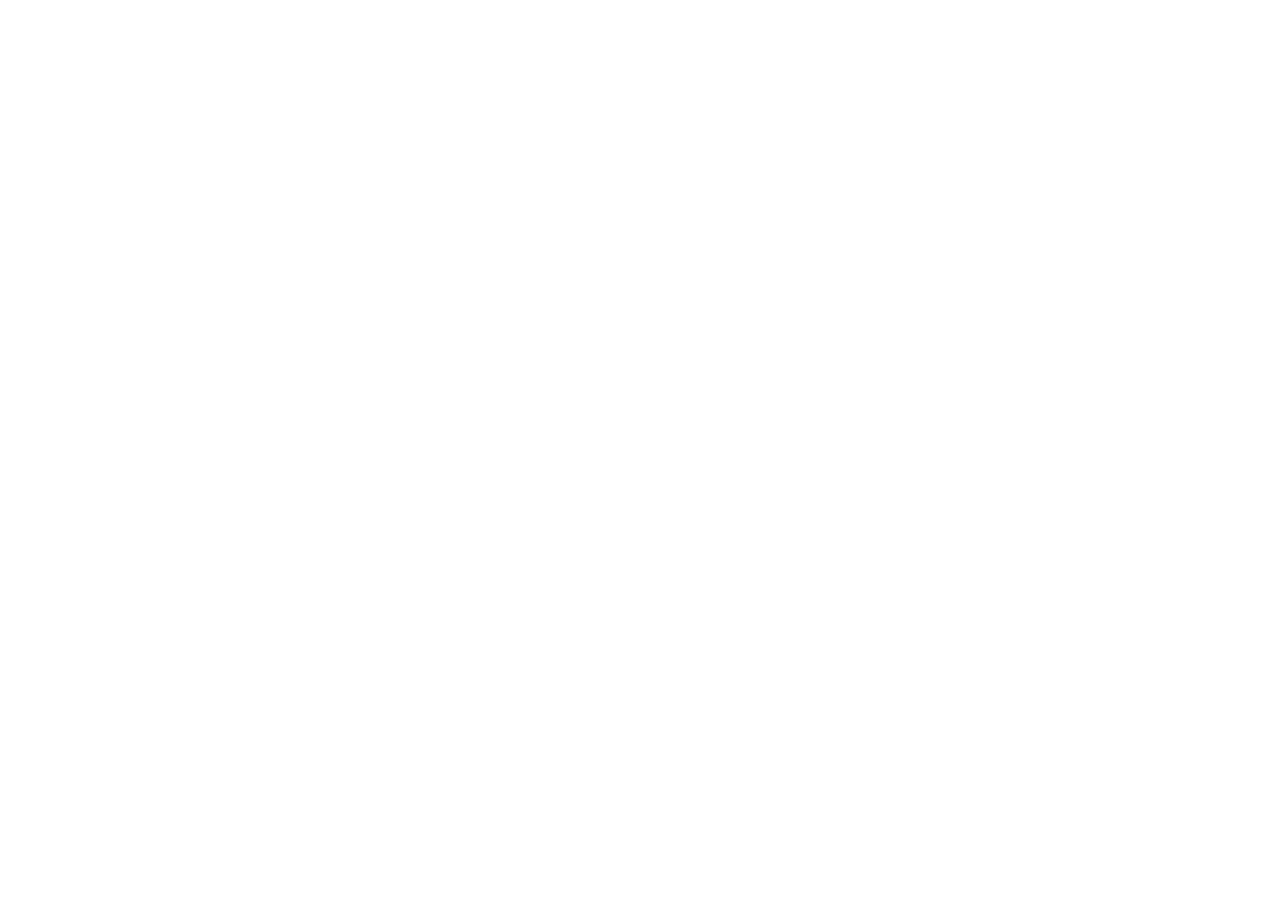
==== fooldal.html @ 7348e4b2 "style, script hozzaadasa, html megkezdese" ====
<!DOCTYPE html>
<html lang="de">
<head>
    <meta charset="UTF-8">
    <meta name="viewport" content="width=device-width, initial-scale=1.0">
    <title>T.SZ.Akac nemet</title>
    <link rel="apple-touch-icon" sizes="180x180" href="https://totalwoodsolution.hu/wp-content/themes/total_wood_solution/apple-touch-icon.png">
    <link rel="icon" type="image/png" sizes="32x32" href="https://totalwoodsolution.hu/wp-content/themes/total_wood_solution/favicon-32x32.png">
    <link rel="icon" type="image/png" sizes="16x16" href="https://totalwoodsolution.hu/wp-content/themes/total_wood_solution/favicon-16x16.png">
    <link rel="manifest" href="https://totalwoodsolution.hu/wp-content/themes/total_wood_solution/site.webmanifest">
    <link rel="mask-icon" href="https://totalwoodsolution.hu/wp-content/themes/total_wood_solution/safari-pinned-tab.svg" color="#5bbad5">
    <meta name="msapplication-TileColor" content="#da532c">
    <meta name="theme-color" content="#ffffff">
    <meta name="description" content="Cégünk akác fa kitermeléssel és feldolgozással foglalkozik. Fő termékeink a szijács-mart csiszolt akác oszlop, valamint a kérgezett hegyezett oszlop. Ezen kívül folyamatos raktárkészletről értékesítünk feldolgozott tüzifát.">
</head>
<body>
    
</body>
</html>
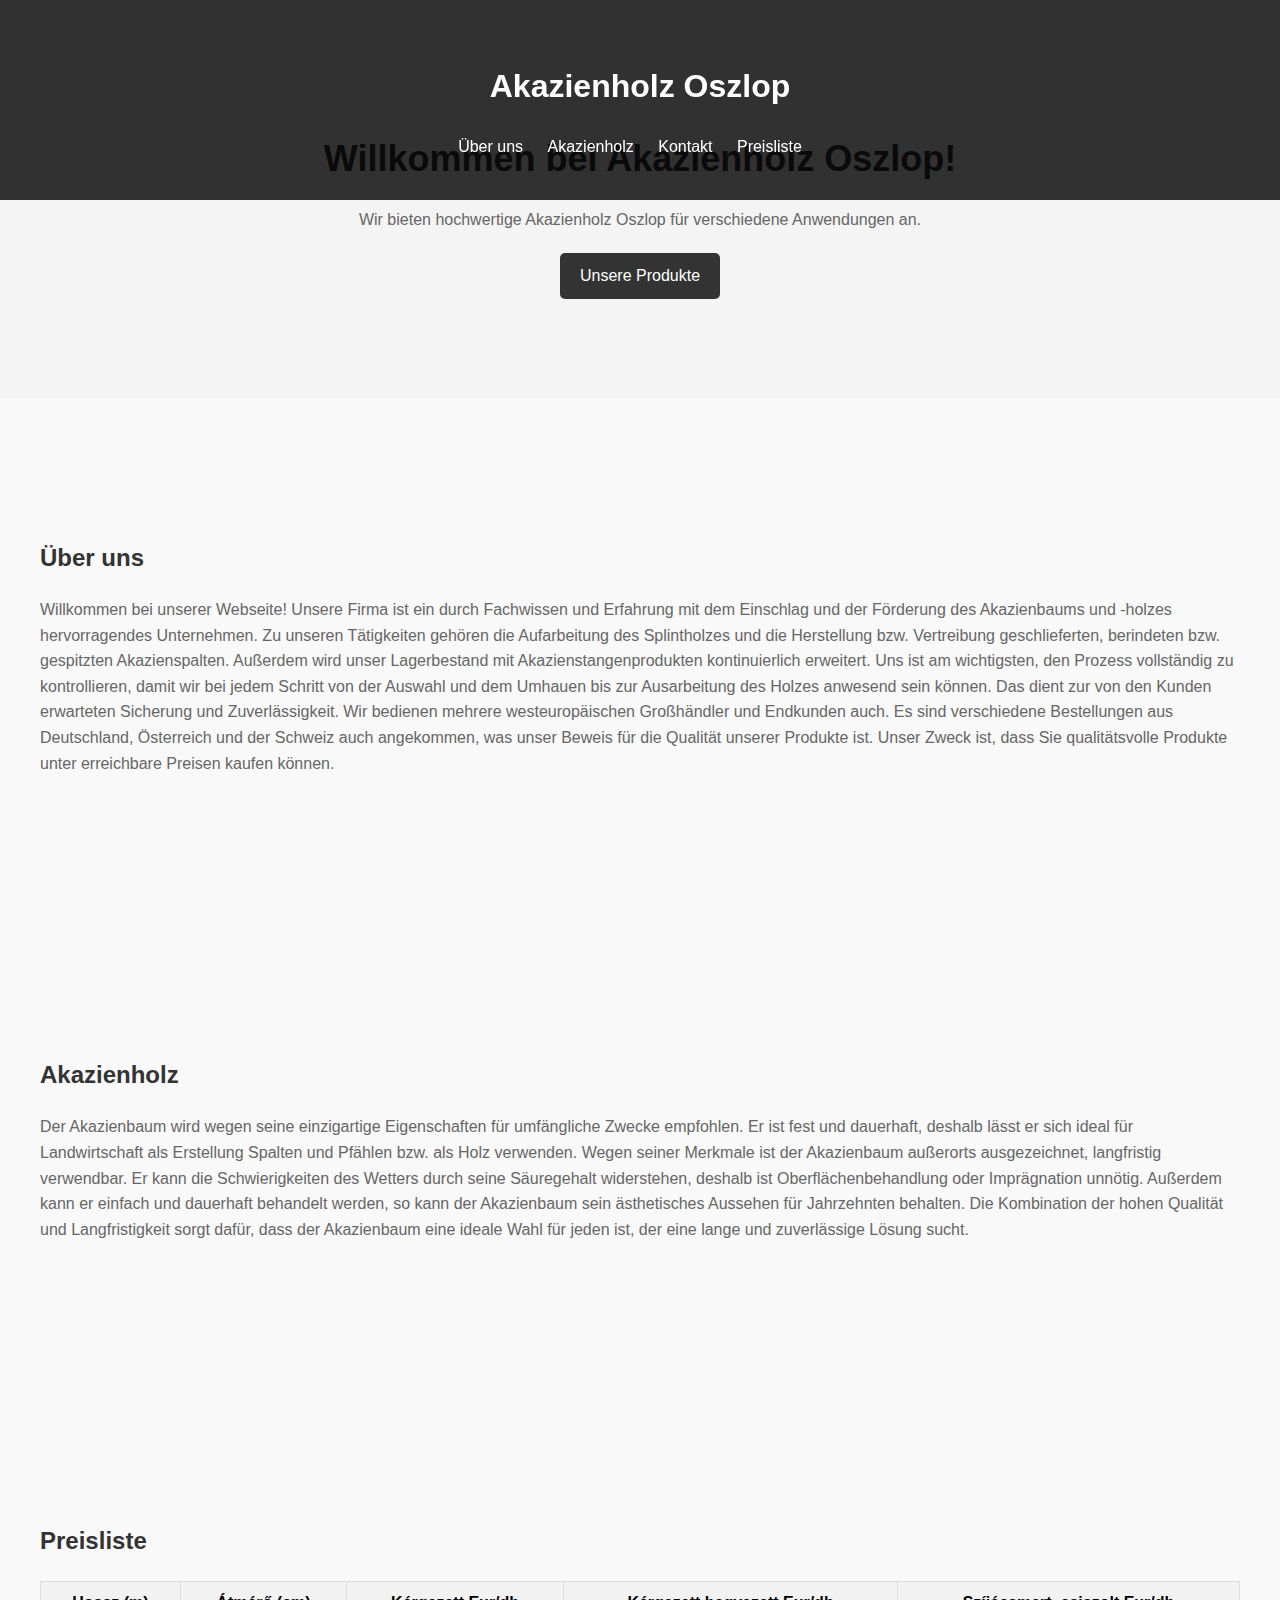
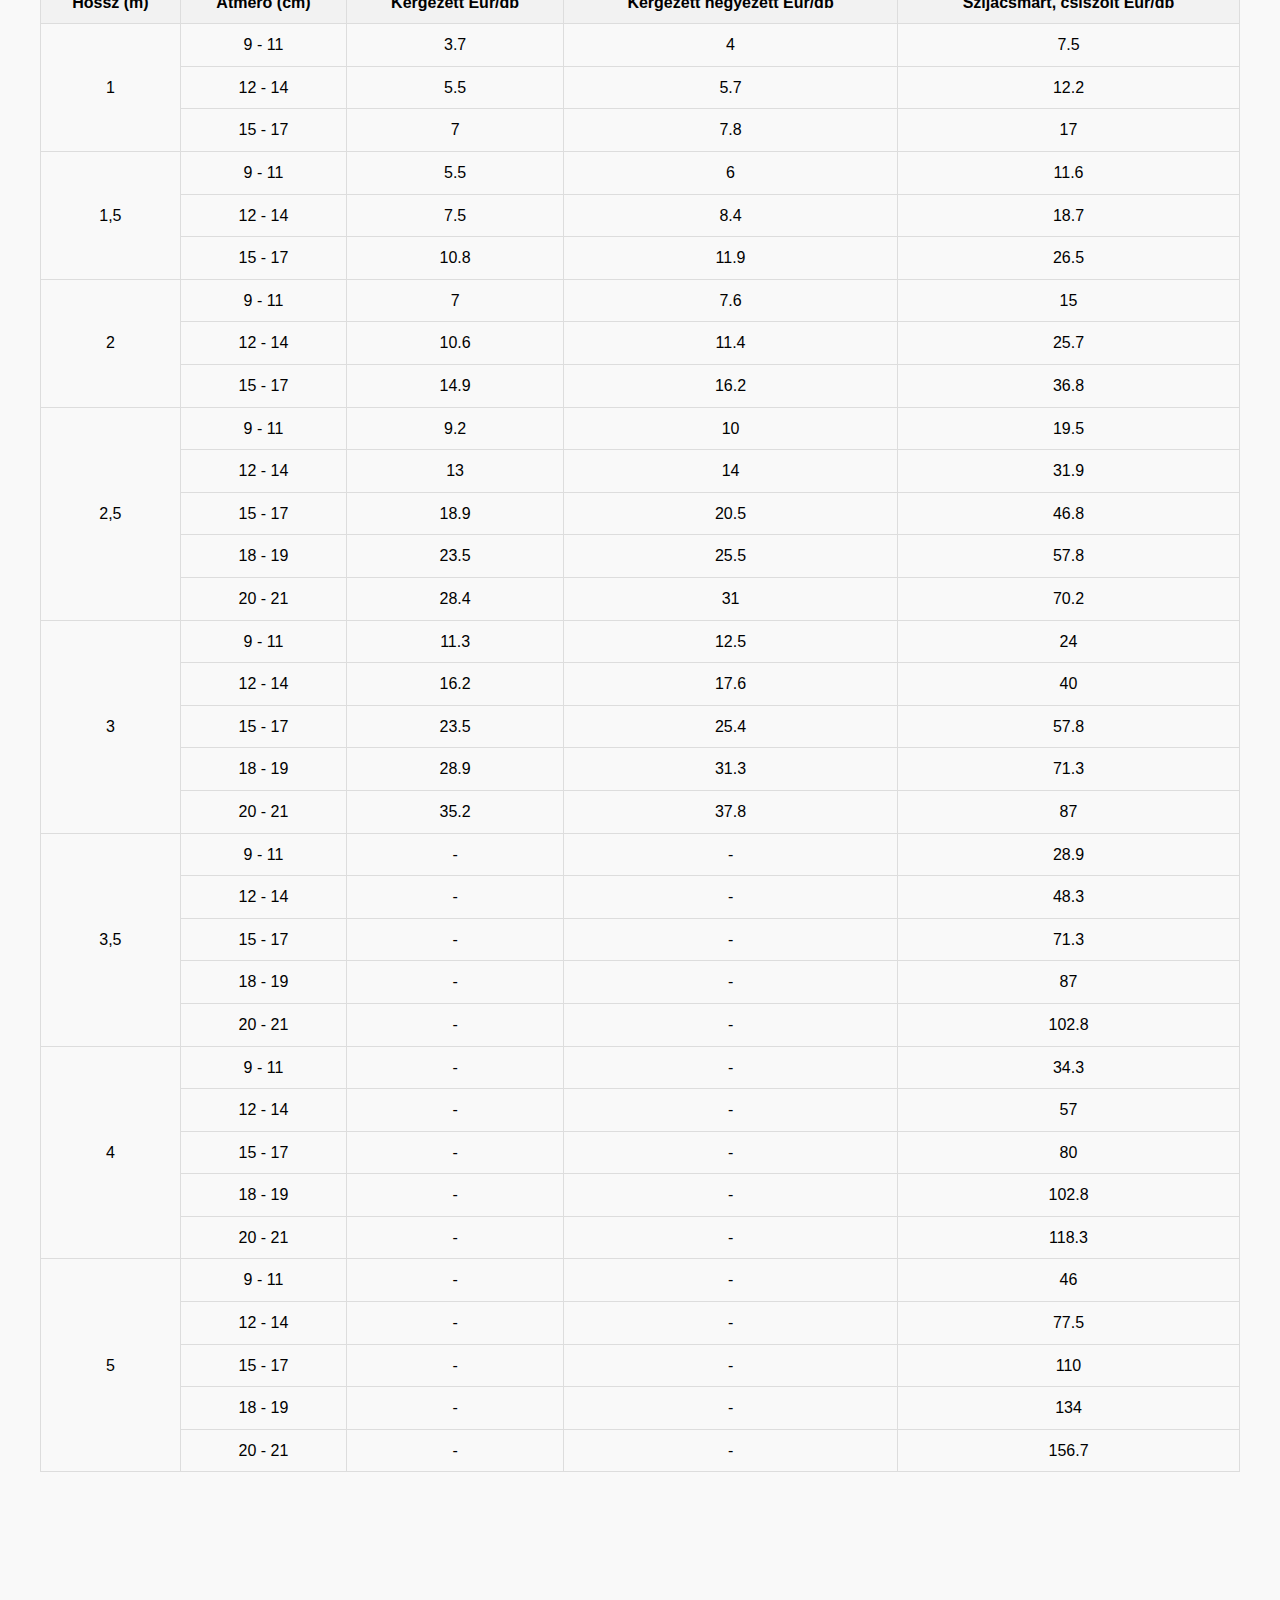
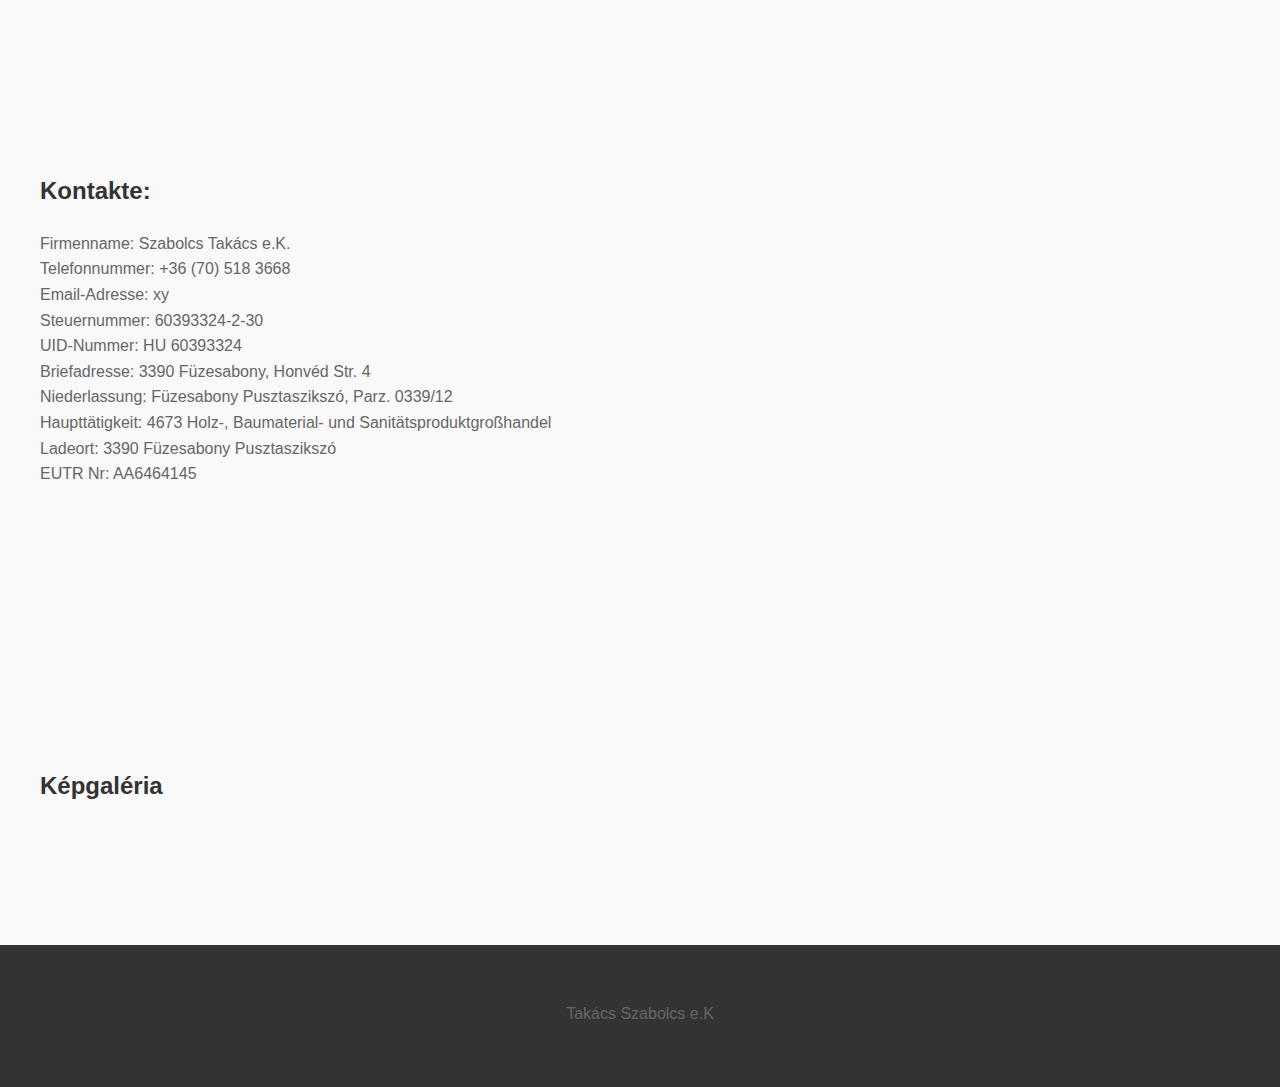
==== commit aa298bd3: "files generated, changed." ====
--- a/fooldal.html
+++ b/fooldal.html
@@ -3,17 +3,312 @@
 <head>
     <meta charset="UTF-8">
     <meta name="viewport" content="width=device-width, initial-scale=1.0">
-    <title>T.SZ.Akac nemet</title>
-    <link rel="apple-touch-icon" sizes="180x180" href="https://totalwoodsolution.hu/wp-content/themes/total_wood_solution/apple-touch-icon.png">
-    <link rel="icon" type="image/png" sizes="32x32" href="https://totalwoodsolution.hu/wp-content/themes/total_wood_solution/favicon-32x32.png">
-    <link rel="icon" type="image/png" sizes="16x16" href="https://totalwoodsolution.hu/wp-content/themes/total_wood_solution/favicon-16x16.png">
-    <link rel="manifest" href="https://totalwoodsolution.hu/wp-content/themes/total_wood_solution/site.webmanifest">
-    <link rel="mask-icon" href="https://totalwoodsolution.hu/wp-content/themes/total_wood_solution/safari-pinned-tab.svg" color="#5bbad5">
-    <meta name="msapplication-TileColor" content="#da532c">
-    <meta name="theme-color" content="#ffffff">
-    <meta name="description" content="Cégünk akác fa kitermeléssel és feldolgozással foglalkozik. Fő termékeink a szijács-mart csiszolt akác oszlop, valamint a kérgezett hegyezett oszlop. Ezen kívül folyamatos raktárkészletről értékesítünk feldolgozott tüzifát.">
+    <title>Akazienholz Oszlop - Qualitäts-Holzpfähle für Gartenbau und mehr</title>
+    <meta name="description" content="Entdecken Sie unsere hochwertigen Akazienholz Oszlop für Gartenbau und Sichtschutz. Wir bieten Naturholzpfähle in verschiedenen Größen und Qualitäten.">
+    <link rel="stylesheet" href="style.css">
+    <link rel="stylesheet" href="gallery.css">
 </head>
 <body>
-    
+    <header>
+        <div class="container">
+            <h1>Akazienholz Oszlop</h1>
+            <nav>
+                <ul>
+                    <li><a href="#about">Über uns</a></li>
+                    <li><a href="#acacia">Akazienholz</a></li>
+                    <li><a href="#contact">Kontakt</a></li>
+                    <li><a href="#pricing">Preisliste</a></li>
+                </ul>
+            </nav>
+        </div>
+    </header>
+
+    <section id="hero">
+        <div class="container">
+            <h2>Willkommen bei Akazienholz Oszlop!</h2>
+            <p>Wir bieten hochwertige Akazienholz Oszlop für verschiedene Anwendungen an.</p>
+            <a href="#products" class="btn">Unsere Produkte</a>
+        </div>
+    </section>
+
+    <section id="about">
+        <div class="container">
+            <h2>Über uns</h2>
+            <p>
+                Willkommen bei unserer Webseite! Unsere Firma ist ein durch Fachwissen und Erfahrung mit dem Einschlag und der Förderung des Akazienbaums und -holzes hervorragendes Unternehmen. Zu unseren Tätigkeiten gehören die Aufarbeitung des Splintholzes und die Herstellung bzw. Vertreibung geschlieferten, berindeten bzw. gespitzten Akazienspalten. Außerdem wird unser Lagerbestand mit Akazienstangenprodukten kontinuierlich erweitert. Uns ist am wichtigsten, den Prozess vollständig zu kontrollieren, damit wir bei jedem Schritt von der Auswahl und dem Umhauen bis zur Ausarbeitung des Holzes anwesend sein können. Das dient zur von den Kunden erwarteten Sicherung und Zuverlässigkeit. Wir bedienen mehrere westeuropäischen Großhändler und Endkunden auch. Es sind verschiedene Bestellungen aus Deutschland, Österreich und der Schweiz auch angekommen, was unser Beweis für die Qualität unserer Produkte ist. Unser Zweck ist, dass Sie qualitätsvolle Produkte unter erreichbare Preisen kaufen können.
+            </p>
+        </div>
+    </section>
+
+    <section id="acacia">
+        <div class="container">
+            <h2>Akazienholz</h2>
+            <p>Der Akazienbaum wird wegen seine einzigartige Eigenschaften für umfängliche Zwecke empfohlen. Er ist fest und dauerhaft, deshalb lässt er sich ideal für Landwirtschaft als Erstellung Spalten und Pfählen bzw. als Holz verwenden. Wegen seiner Merkmale ist der Akazienbaum außerorts ausgezeichnet, langfristig verwendbar. Er kann die Schwierigkeiten des Wetters durch seine Säuregehalt widerstehen, deshalb ist Oberflächenbehandlung oder Imprägnation unnötig. Außerdem kann er einfach und dauerhaft behandelt werden, so kann der Akazienbaum sein ästhetisches Aussehen für Jahrzehnten behalten. Die Kombination der hohen Qualität und Langfristigkeit sorgt dafür, dass der Akazienbaum eine ideale Wahl für jeden ist, der eine lange und zuverlässige Lösung sucht.</p>
+        </div>
+    </section>
+
+    <section id="pricing">
+        <div class="container">
+            <h2>Preisliste</h2>
+            <div class="table-responsive">
+                <table>
+                    <thead>
+                        <tr>
+                            <th>Hossz (m)</th>
+                            <th>Átmérő (cm)</th>
+                            <th>Kérgezett Eur/db</th>
+                            <th>Kérgezett hegyezett Eur/db</th>
+                            <th>Szíjácsmart, csiszolt Eur/db</th>
+                        </tr>
+                    </thead>
+                    <tbody>
+                        <tr>
+                            <td rowspan="3">1</td>
+                            <td>9 - 11</td>
+                            <td>3.7</td>
+                            <td>4</td>
+                            <td>7.5</td>
+                        </tr>
+                        <tr>
+                            <td>12 - 14</td>
+                            <td>5.5</td>
+                            <td>5.7</td>
+                            <td>12.2</td>
+                        </tr>
+                        <tr>
+                            <td>15 - 17</td>
+                            <td>7</td>
+                            <td>7.8</td>
+                            <td>17</td>
+                        </tr>
+                        <tr>
+                            <td rowspan="3">1,5</td>
+                            <td>9 - 11</td>
+                            <td>5.5</td>
+                            <td>6</td>
+                            <td>11.6</td>
+                        </tr>
+                        <tr>
+                            <td>12 - 14</td>
+                            <td>7.5</td>
+                            <td>8.4</td>
+                            <td>18.7</td>
+                        </tr>
+                        <tr>
+                            <td>15 - 17</td>
+                            <td>10.8</td>
+                            <td>11.9</td>
+                            <td>26.5</td>
+                        </tr>
+                        <tr>
+                            <td rowspan="3">2</td>
+                            <td>9 - 11</td>
+                            <td>7</td>
+                            <td>7.6</td>
+                            <td>15</td>
+                        </tr>
+                        <tr>
+                            <td>12 - 14</td>
+                            <td>10.6</td>
+                            <td>11.4</td>
+                            <td>25.7</td>
+                        </tr>
+                        <tr>
+                            <td>15 - 17</td>
+                            <td>14.9</td>
+                            <td>16.2</td>
+                            <td>36.8</td>
+                        </tr>
+                        <tr>
+                            <td rowspan="5">2,5</td>
+                            <td>9 - 11</td>
+                            <td>9.2</td>
+                            <td>10</td>
+                            <td>19.5</td>
+                        </tr>
+                        <tr>
+                            <td>12 - 14</td>
+                            <td>13</td>
+                            <td>14</td>
+                            <td>31.9</td>
+                        </tr>
+                        <tr>
+                            <td>15 - 17</td>
+                            <td>18.9</td>
+                            <td>20.5</td>
+                            <td>46.8</td>
+                        </tr>
+                        <tr>
+                            <td>18 - 19</td>
+                            <td>23.5</td>
+                            <td>25.5</td>
+                            <td>57.8</td>
+                        </tr>
+                        <tr>
+                            <td>20 - 21</td>
+                            <td>28.4</td>
+                            <td>31</td>
+                            <td>70.2</td>
+                        </tr>
+                        <tr>
+                            <td rowspan="5">3</td>
+                            <td>9 - 11</td>
+                            <td>11.3</td>
+                            <td>12.5</td>
+                            <td>24</td>
+                        </tr>
+                        <tr>
+                            <td>12 - 14</td>
+                            <td>16.2</td>
+                            <td>17.6</td>
+                            <td>40</td>
+                        </tr>
+                        <tr>
+                            <td>15 - 17</td>
+                            <td>23.5</td>
+                            <td>25.4</td>
+                            <td>57.8</td>
+                        </tr>
+                        <tr>
+                            <td>18 - 19</td>
+                            <td>28.9</td>
+                            <td>31.3</td>
+                            <td>71.3</td>
+                        </tr>
+                        <tr>
+                            <td>20 - 21</td>
+                            <td>35.2</td>
+                            <td>37.8</td>
+                            <td>87</td>
+                        </tr>
+                        <tr>
+                            <td rowspan="5">3,5</td>
+                            <td>9 - 11</td>
+                            <td>-</td>
+                            <td>-</td>
+                            <td>28.9</td>
+                        </tr>
+                        <tr>
+                            <td>12 - 14</td>
+                            <td>-</td>
+                            <td>-</td>
+                            <td>48.3</td>
+                        </tr>
+                        <tr>
+                            <td>15 - 17</td>
+                            <td>-</td>
+                            <td>-</td>
+                            <td>71.3</td>
+                        </tr>
+                        <tr>
+                            <td>18 - 19</td>
+                            <td>-</td>
+                            <td>-</td>
+                            <td>87</td>
+                        </tr>
+                        <tr>
+                            <td>20 - 21</td>
+                            <td>-</td>
+                            <td>-</td>
+                            <td>102.8</td>
+                        </tr>
+                        <tr>
+                            <td rowspan="5">4</td>
+                            <td>9 - 11</td>
+                            <td>-</td>
+                            <td>-</td>
+                            <td>34.3</td>
+                        </tr>
+                        <tr>
+                            <td>12 - 14</td>
+                            <td>-</td>
+                            <td>-</td>
+                            <td>57</td>
+                        </tr>
+                        <tr>
+                            <td>15 - 17</td>
+                            <td>-</td>
+                            <td>-</td>
+                            <td>80</td>
+                        </tr>
+                        <tr>
+                            <td>18 - 19</td>
+                            <td>-</td>
+                            <td>-</td>
+                            <td>102.8</td>
+                        </tr>
+                        <tr>
+                            <td>20 - 21</td>
+                            <td>-</td>
+                            <td>-</td>
+                            <td>118.3</td>
+                        </tr>
+                        <tr>
+                            <td rowspan="5">5</td>
+                            <td>9 - 11</td>
+                            <td>-</td>
+                            <td>-</td>
+                            <td>46</td>
+                        </tr>
+                        <tr>
+                            <td>12 - 14</td>
+                            <td>-</td>
+                            <td>-</td>
+                            <td>77.5</td>
+                        </tr>
+                        <tr>
+                            <td>15 - 17</td>
+                            <td>-</td>
+                            <td>-</td>
+                            <td>110</td>
+                        </tr>
+                        <tr>
+                            <td>18 - 19</td>
+                            <td>-</td>
+                            <td>-</td>
+                            <td>134</td>
+                        </tr>
+                        <tr>
+                            <td>20 - 21</td>
+                            <td>-</td>
+                            <td>-</td>
+                            <td>156.7</td>
+                        </tr>
+                    </tbody>
+                </table>
+            </div>
+        </div>
+    </section>
+
+    <section id="contact">
+        <div class="container">
+            <h2>Kontakte:</h2>           
+            <p>
+                Firmenname: Szabolcs Takács e.K.<br>
+                Telefonnummer: +36 (70) 518 3668<br>
+                Email-Adresse: xy<br>
+                Steuernummer: 60393324-2-30<br>
+                UID-Nummer: HU 60393324<br>
+                Briefadresse: 3390 Füzesabony, Honvéd Str. 4<br>
+                Niederlassung: Füzesabony Pusztaszikszó, Parz. 0339/12<br>
+                Haupttätigkeit: 4673 Holz-, Baumaterial- und Sanitätsproduktgroßhandel<br>
+                Ladeort: 3390 Füzesabony Pusztaszikszó<br>
+                EUTR Nr: AA6464145
+            </p>
+        </div>
+    </section>
+
+    <section id="gallery">
+        <div class="container">
+            <h2>Képgaléria</h2>
+            <!-- Képgaléria elhelyezése -->
+        </div>
+    </section>
+
+    <footer>
+        <div class="container">
+          <p>Takács Szabolcs e.K</e></p>
+        </div>
+    </footer>
 </body>
-</html>+</html>
--- a/style.css
+++ b/style.css
@@ -0,0 +1,163 @@
+/* style.css */
+
+body {
+    font-family: Arial, sans-serif;
+    margin: 0;
+    padding: 0;
+    line-height: 1.6;
+    background-color: #f9f9f9; /* Háttérszín */
+}
+
+.container {
+    max-width: 1200px;
+    margin: 0 auto;
+    padding: 20px; /* Kis padding minden oldalán a tartalom körül */
+}
+
+header {
+    background-color: rgba(0, 0, 0, 0.8); /* Átlátszó fekete háttér */
+    color: #fff;
+    padding: 20px 0;
+    text-align: center;
+    position: fixed;
+    width: 100%;
+    top: 0;
+    z-index: 1000;
+    transition: background-color 0.5s;
+}
+
+header.scrolled {
+    background-color: rgba(0, 0, 0, 1); /* Fekete háttér */
+}
+
+nav ul {
+    list-style-type: none;
+    margin: 0;
+    padding: 0;
+}
+
+nav ul li {
+    display: inline;
+    margin-right: 20px;
+}
+
+nav ul li a {
+    color: #fff;
+    text-decoration: none;
+}
+
+section {
+    padding: 100px 0;
+}
+
+#hero {
+    background-color: #f4f4f4;
+    text-align: center;
+    padding: 80px 0;
+}
+
+#hero h2 {
+    margin-bottom: 20px;
+    font-size: 36px;
+}
+
+.product {
+    margin-bottom: 40px;
+}
+
+.product img {
+    max-width: 100%;
+}
+
+.price {
+    display: block;
+    margin-top: 10px;
+}
+
+.btn {
+    display: inline-block;
+    padding: 10px 20px;
+    background-color: #333;
+    color: #fff;
+    text-decoration: none;
+    border: none;
+    border-radius: 5px;
+}
+
+footer {
+    background-color: #333;
+    color: #fff;
+    padding: 20px 0;
+    text-align: center;
+}
+
+footer ul {
+    list-style-type: none;
+}
+
+footer ul li {
+    display: inline;
+    margin-right: 20px;
+}
+
+footer ul li a {
+    color: #fff;
+    text-decoration: none;
+}
+
+table {
+    width: 100%;
+    border-collapse: collapse;
+    margin-bottom: 40px; /* Távolság a táblázatok alatt */
+}
+
+table th,
+table td {
+    border: 1px solid #ddd;
+    padding: 8px;
+    text-align: center;
+}
+
+table th {
+    background-color: #f2f2f2;
+}
+
+h2, h3 {
+    color: #333; /* Sötétebb fejléc színek */
+    margin-bottom: 20px;
+}
+
+p {
+    color: #666; /* Szöveg szín */
+    margin-bottom: 20px;
+}
+
+.gallery {
+    display: flex;
+    flex-wrap: wrap; /* Képek több sorba rendezése kisebb képernyőkön */
+    justify-content: center; /* Képek középre igazítása */
+}
+
+.gallery img {
+    max-width: 100%;
+    border-radius: 5px;
+    margin: 10px; /* Távolság a képek között */
+}
+
+@media screen and (max-width: 768px) {
+    .container {
+        padding: 0 10px;
+    }
+
+    header {
+        padding: 15px 0; /* Kis padding a header-ben a kisebb képernyőkön */
+    }
+
+    nav ul li {
+        margin-right: 10px; /* Kisebb távolság a menüelemek között */
+    }
+
+    .gallery img {
+        width: 45%; /* Képek szélessége kisebb képernyőn */
+    }
+}
--- a/gallery.css
+++ b/gallery.css
@@ -0,0 +1,12 @@
+/* gallery.css */
+
+.gallery {
+    display: flex;
+    overflow-x: auto;
+    scroll-snap-type: x mandatory;
+}
+
+.gallery img {
+    scroll-snap-align: center;
+    max-width: 100%;
+}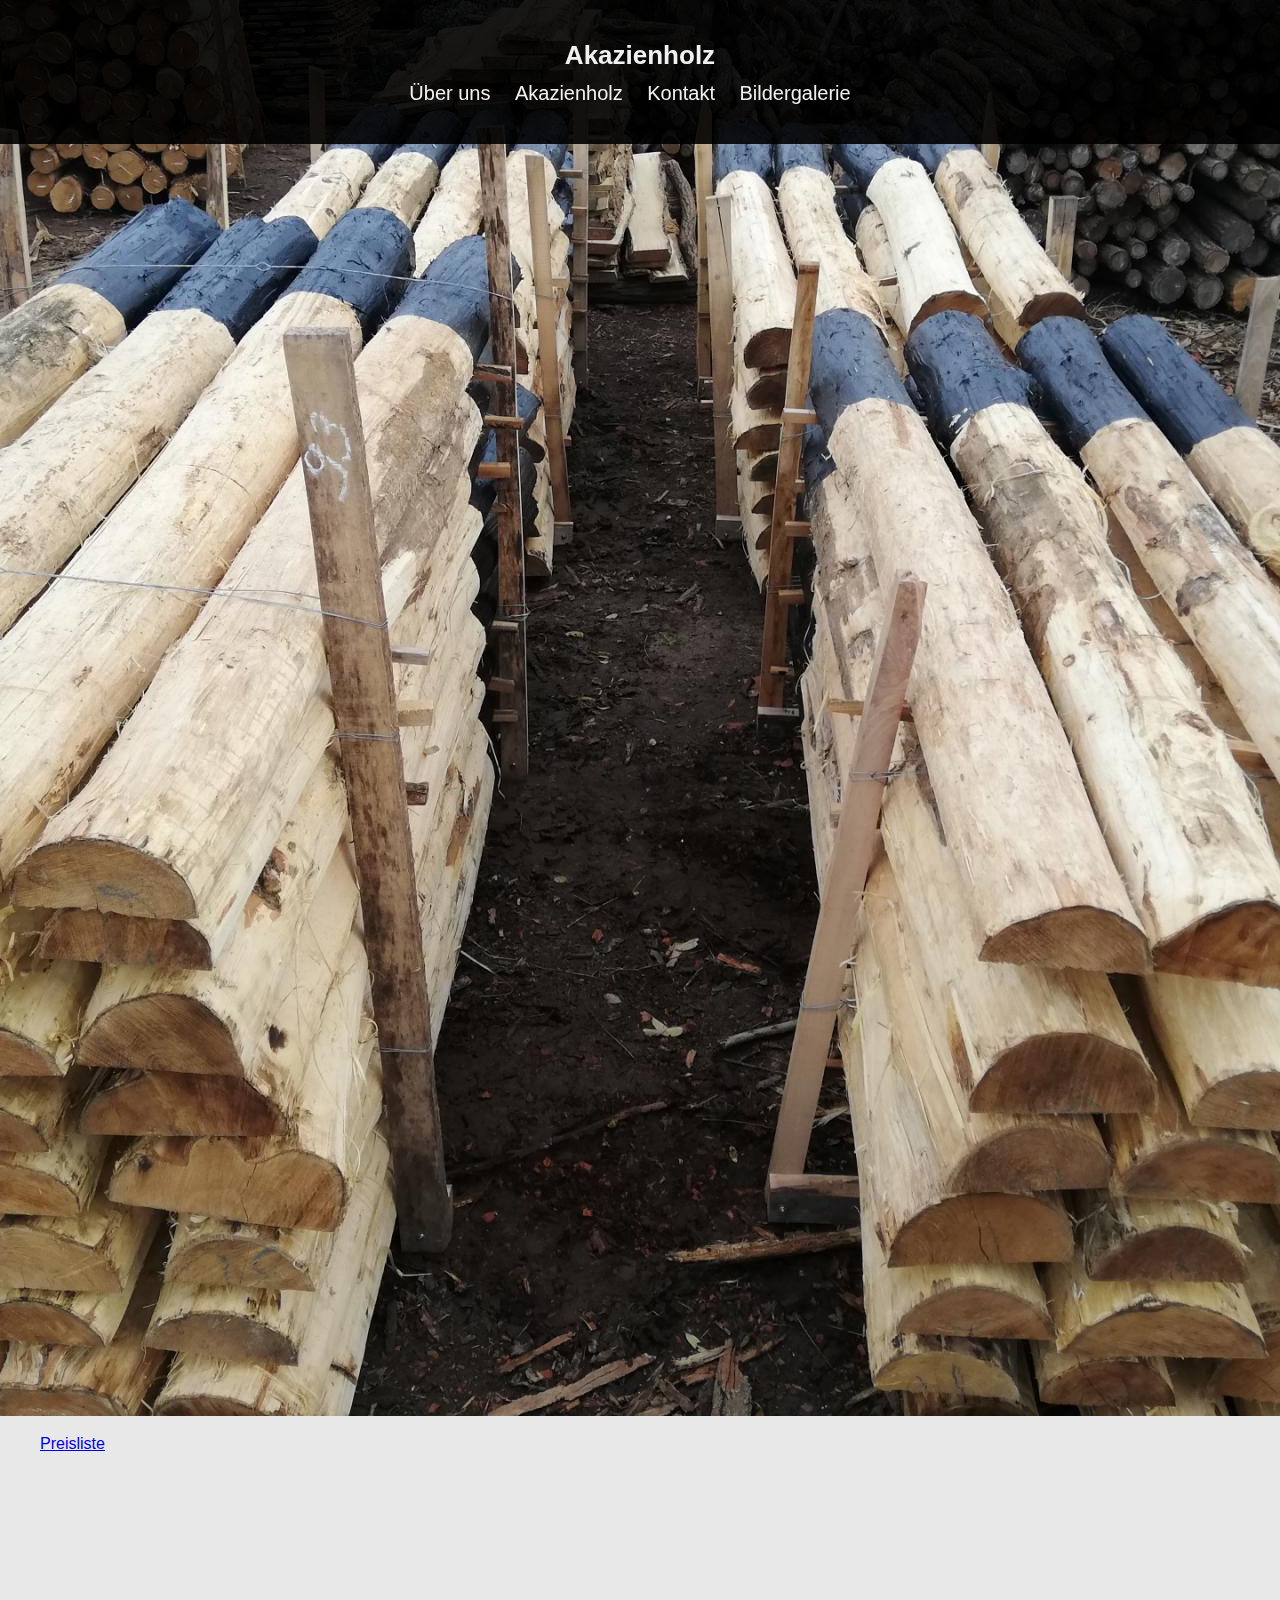
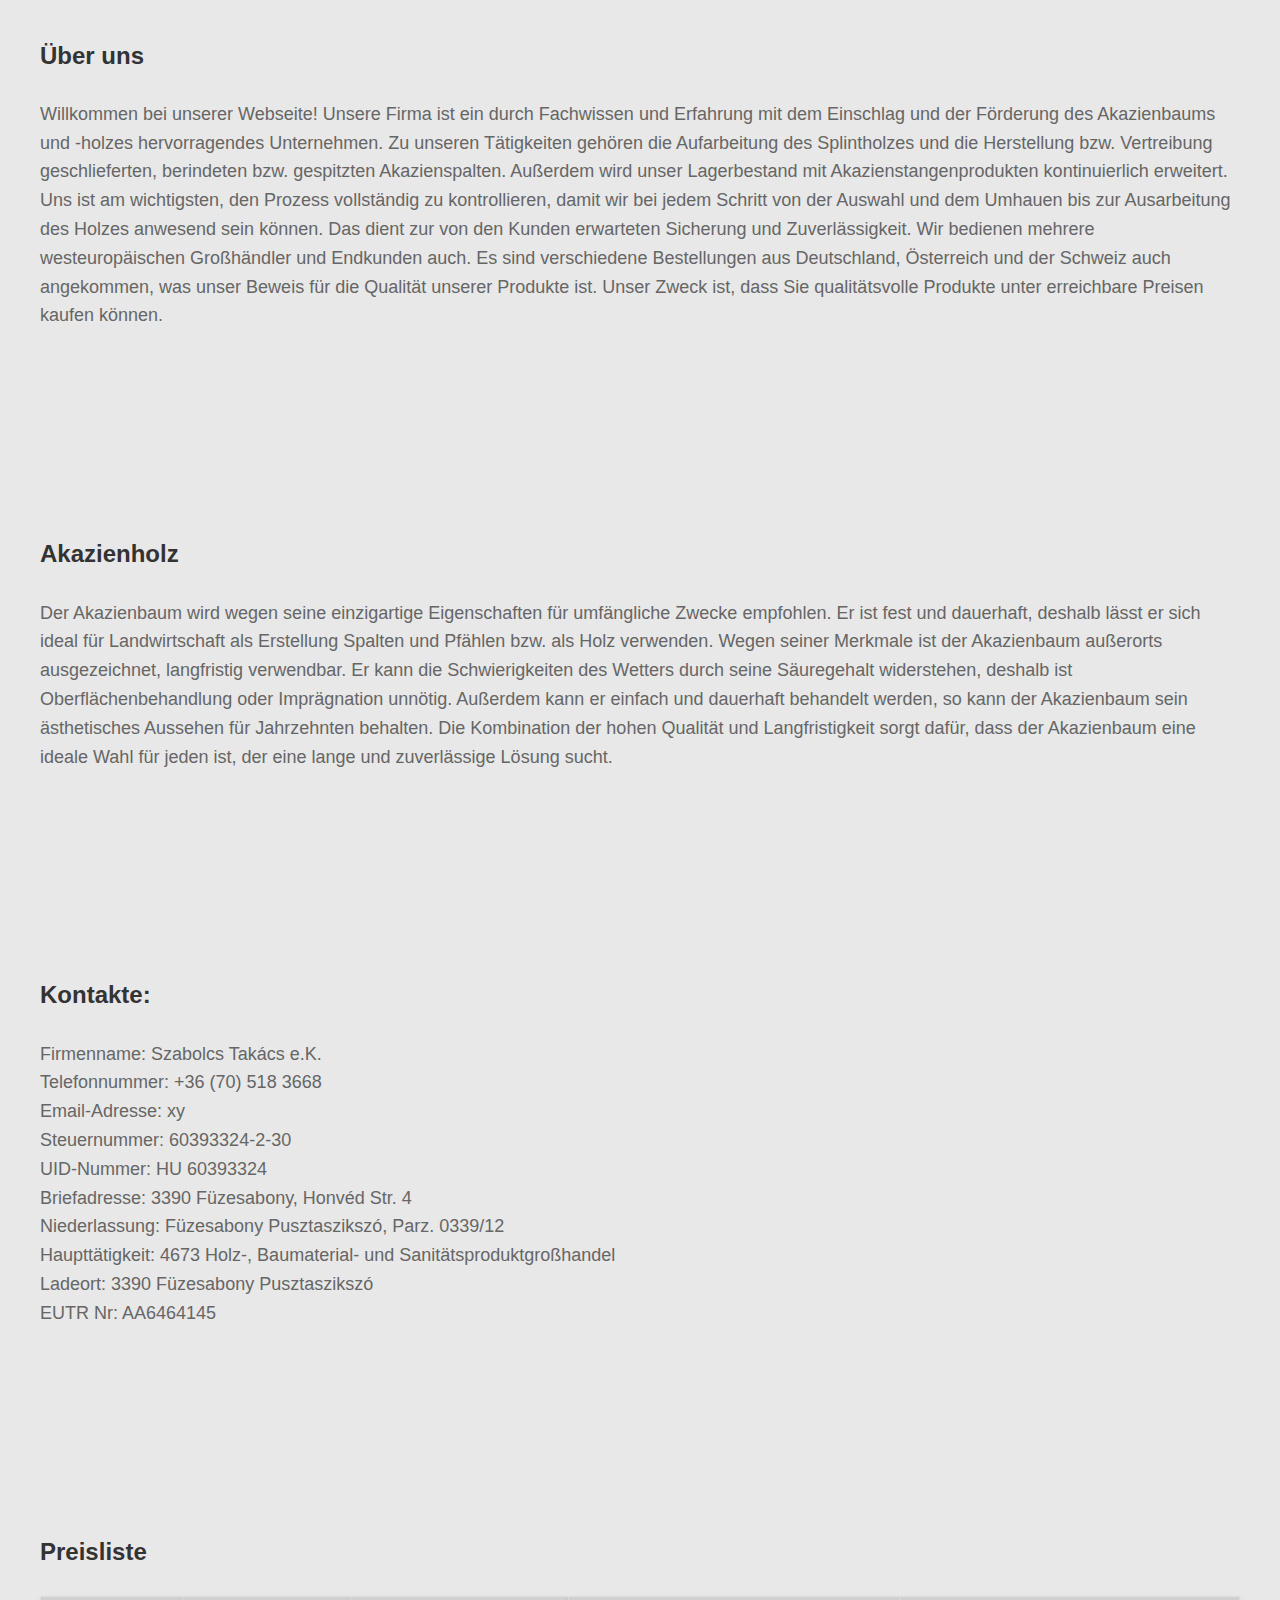
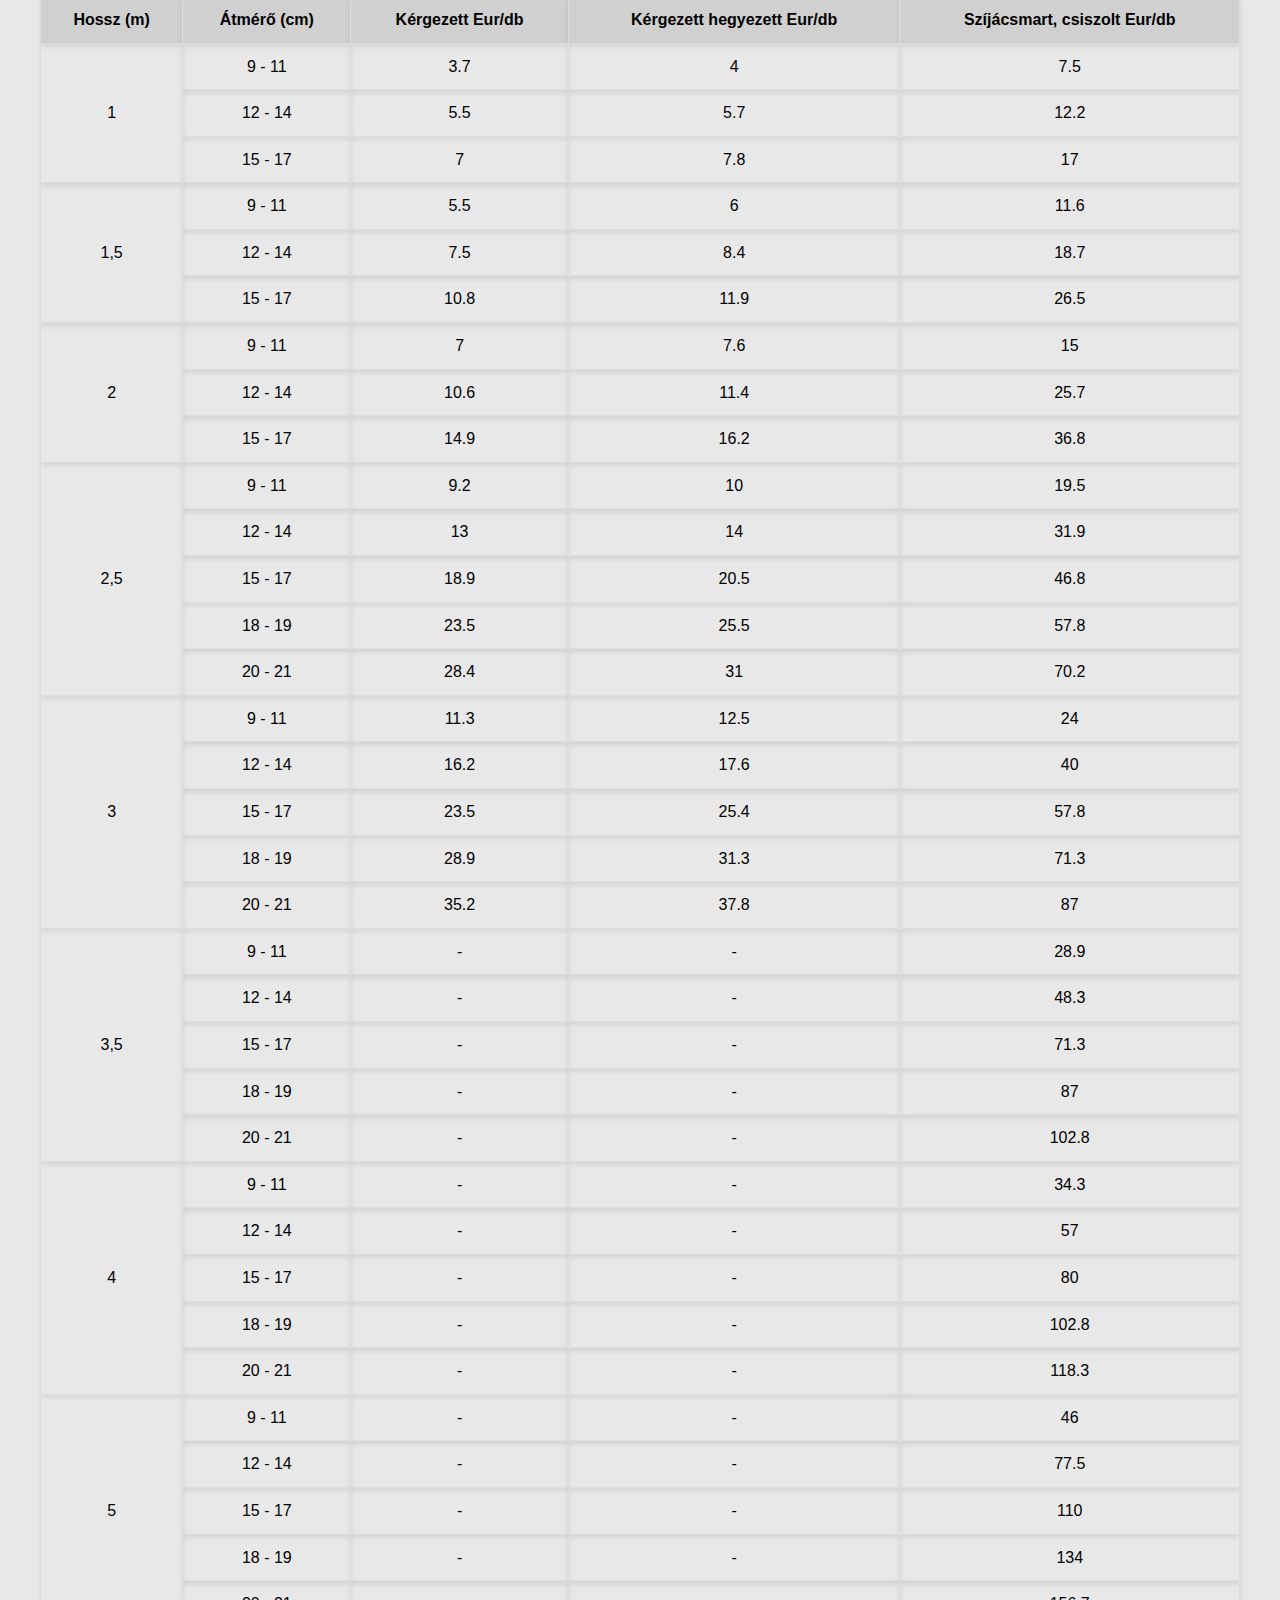
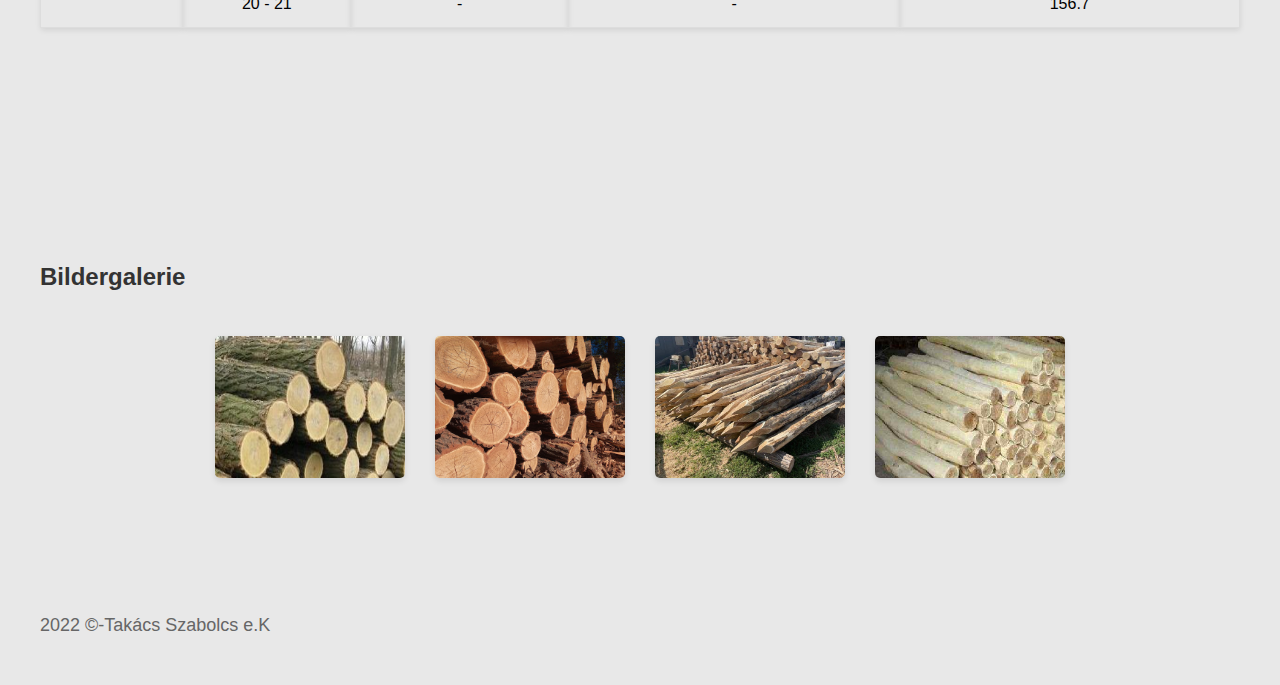
==== commit 7b7345f8: "jpgs added, gallery.js created, lot modification added" ====
--- a/fooldal.html
+++ b/fooldal.html
@@ -7,31 +7,32 @@
     <meta name="description" content="Entdecken Sie unsere hochwertigen Akazienholz Oszlop für Gartenbau und Sichtschutz. Wir bieten Naturholzpfähle in verschiedenen Größen und Qualitäten.">
     <link rel="stylesheet" href="style.css">
     <link rel="stylesheet" href="gallery.css">
+    <script src="script.js" defer></script>
+    <script src="gallery.js" defer></script>
 </head>
 <body>
     <header>
         <div class="container">
-            <h1>Akazienholz Oszlop</h1>
+            <h1>Akazienholz</h1>
             <nav>
                 <ul>
                     <li><a href="#about">Über uns</a></li>
                     <li><a href="#acacia">Akazienholz</a></li>
                     <li><a href="#contact">Kontakt</a></li>
-                    <li><a href="#pricing">Preisliste</a></li>
+                    <li><a href="#bildergalerie">Bildergalerie</a></li>
                 </ul>
             </nav>
         </div>
     </header>
 
-    <section id="hero">
-        <div class="container">
-            <h2>Willkommen bei Akazienholz Oszlop!</h2>
-            <p>Wir bieten hochwertige Akazienholz Oszlop für verschiedene Anwendungen an.</p>
-            <a href="#products" class="btn">Unsere Produkte</a>
-        </div>
-    </section>
-
-    <section id="about">
+    <section id="hero" data-nav="hero">
+        <div class="container">
+            <div id="akackep"><img src="img1.jpg" alt="akacfa" srcset=""></div>
+            <a href="#pricing" class="btn">Preisliste</a>
+        </div>
+    </section>
+
+    <section id="about" data-nav="about">
         <div class="container">
             <h2>Über uns</h2>
             <p>
@@ -40,247 +41,14 @@
         </div>
     </section>
 
-    <section id="acacia">
+    <section id="acacia" data-nav="acacia">
         <div class="container">
             <h2>Akazienholz</h2>
             <p>Der Akazienbaum wird wegen seine einzigartige Eigenschaften für umfängliche Zwecke empfohlen. Er ist fest und dauerhaft, deshalb lässt er sich ideal für Landwirtschaft als Erstellung Spalten und Pfählen bzw. als Holz verwenden. Wegen seiner Merkmale ist der Akazienbaum außerorts ausgezeichnet, langfristig verwendbar. Er kann die Schwierigkeiten des Wetters durch seine Säuregehalt widerstehen, deshalb ist Oberflächenbehandlung oder Imprägnation unnötig. Außerdem kann er einfach und dauerhaft behandelt werden, so kann der Akazienbaum sein ästhetisches Aussehen für Jahrzehnten behalten. Die Kombination der hohen Qualität und Langfristigkeit sorgt dafür, dass der Akazienbaum eine ideale Wahl für jeden ist, der eine lange und zuverlässige Lösung sucht.</p>
         </div>
     </section>
 
-    <section id="pricing">
-        <div class="container">
-            <h2>Preisliste</h2>
-            <div class="table-responsive">
-                <table>
-                    <thead>
-                        <tr>
-                            <th>Hossz (m)</th>
-                            <th>Átmérő (cm)</th>
-                            <th>Kérgezett Eur/db</th>
-                            <th>Kérgezett hegyezett Eur/db</th>
-                            <th>Szíjácsmart, csiszolt Eur/db</th>
-                        </tr>
-                    </thead>
-                    <tbody>
-                        <tr>
-                            <td rowspan="3">1</td>
-                            <td>9 - 11</td>
-                            <td>3.7</td>
-                            <td>4</td>
-                            <td>7.5</td>
-                        </tr>
-                        <tr>
-                            <td>12 - 14</td>
-                            <td>5.5</td>
-                            <td>5.7</td>
-                            <td>12.2</td>
-                        </tr>
-                        <tr>
-                            <td>15 - 17</td>
-                            <td>7</td>
-                            <td>7.8</td>
-                            <td>17</td>
-                        </tr>
-                        <tr>
-                            <td rowspan="3">1,5</td>
-                            <td>9 - 11</td>
-                            <td>5.5</td>
-                            <td>6</td>
-                            <td>11.6</td>
-                        </tr>
-                        <tr>
-                            <td>12 - 14</td>
-                            <td>7.5</td>
-                            <td>8.4</td>
-                            <td>18.7</td>
-                        </tr>
-                        <tr>
-                            <td>15 - 17</td>
-                            <td>10.8</td>
-                            <td>11.9</td>
-                            <td>26.5</td>
-                        </tr>
-                        <tr>
-                            <td rowspan="3">2</td>
-                            <td>9 - 11</td>
-                            <td>7</td>
-                            <td>7.6</td>
-                            <td>15</td>
-                        </tr>
-                        <tr>
-                            <td>12 - 14</td>
-                            <td>10.6</td>
-                            <td>11.4</td>
-                            <td>25.7</td>
-                        </tr>
-                        <tr>
-                            <td>15 - 17</td>
-                            <td>14.9</td>
-                            <td>16.2</td>
-                            <td>36.8</td>
-                        </tr>
-                        <tr>
-                            <td rowspan="5">2,5</td>
-                            <td>9 - 11</td>
-                            <td>9.2</td>
-                            <td>10</td>
-                            <td>19.5</td>
-                        </tr>
-                        <tr>
-                            <td>12 - 14</td>
-                            <td>13</td>
-                            <td>14</td>
-                            <td>31.9</td>
-                        </tr>
-                        <tr>
-                            <td>15 - 17</td>
-                            <td>18.9</td>
-                            <td>20.5</td>
-                            <td>46.8</td>
-                        </tr>
-                        <tr>
-                            <td>18 - 19</td>
-                            <td>23.5</td>
-                            <td>25.5</td>
-                            <td>57.8</td>
-                        </tr>
-                        <tr>
-                            <td>20 - 21</td>
-                            <td>28.4</td>
-                            <td>31</td>
-                            <td>70.2</td>
-                        </tr>
-                        <tr>
-                            <td rowspan="5">3</td>
-                            <td>9 - 11</td>
-                            <td>11.3</td>
-                            <td>12.5</td>
-                            <td>24</td>
-                        </tr>
-                        <tr>
-                            <td>12 - 14</td>
-                            <td>16.2</td>
-                            <td>17.6</td>
-                            <td>40</td>
-                        </tr>
-                        <tr>
-                            <td>15 - 17</td>
-                            <td>23.5</td>
-                            <td>25.4</td>
-                            <td>57.8</td>
-                        </tr>
-                        <tr>
-                            <td>18 - 19</td>
-                            <td>28.9</td>
-                            <td>31.3</td>
-                            <td>71.3</td>
-                        </tr>
-                        <tr>
-                            <td>20 - 21</td>
-                            <td>35.2</td>
-                            <td>37.8</td>
-                            <td>87</td>
-                        </tr>
-                        <tr>
-                            <td rowspan="5">3,5</td>
-                            <td>9 - 11</td>
-                            <td>-</td>
-                            <td>-</td>
-                            <td>28.9</td>
-                        </tr>
-                        <tr>
-                            <td>12 - 14</td>
-                            <td>-</td>
-                            <td>-</td>
-                            <td>48.3</td>
-                        </tr>
-                        <tr>
-                            <td>15 - 17</td>
-                            <td>-</td>
-                            <td>-</td>
-                            <td>71.3</td>
-                        </tr>
-                        <tr>
-                            <td>18 - 19</td>
-                            <td>-</td>
-                            <td>-</td>
-                            <td>87</td>
-                        </tr>
-                        <tr>
-                            <td>20 - 21</td>
-                            <td>-</td>
-                            <td>-</td>
-                            <td>102.8</td>
-                        </tr>
-                        <tr>
-                            <td rowspan="5">4</td>
-                            <td>9 - 11</td>
-                            <td>-</td>
-                            <td>-</td>
-                            <td>34.3</td>
-                        </tr>
-                        <tr>
-                            <td>12 - 14</td>
-                            <td>-</td>
-                            <td>-</td>
-                            <td>57</td>
-                        </tr>
-                        <tr>
-                            <td>15 - 17</td>
-                            <td>-</td>
-                            <td>-</td>
-                            <td>80</td>
-                        </tr>
-                        <tr>
-                            <td>18 - 19</td>
-                            <td>-</td>
-                            <td>-</td>
-                            <td>102.8</td>
-                        </tr>
-                        <tr>
-                            <td>20 - 21</td>
-                            <td>-</td>
-                            <td>-</td>
-                            <td>118.3</td>
-                        </tr>
-                        <tr>
-                            <td rowspan="5">5</td>
-                            <td>9 - 11</td>
-                            <td>-</td>
-                            <td>-</td>
-                            <td>46</td>
-                        </tr>
-                        <tr>
-                            <td>12 - 14</td>
-                            <td>-</td>
-                            <td>-</td>
-                            <td>77.5</td>
-                        </tr>
-                        <tr>
-                            <td>15 - 17</td>
-                            <td>-</td>
-                            <td>-</td>
-                            <td>110</td>
-                        </tr>
-                        <tr>
-                            <td>18 - 19</td>
-                            <td>-</td>
-                            <td>-</td>
-                            <td>134</td>
-                        </tr>
-                        <tr>
-                            <td>20 - 21</td>
-                            <td>-</td>
-                            <td>-</td>
-                            <td>156.7</td>
-                        </tr>
-                    </tbody>
-                </table>
-            </div>
-        </div>
-    </section>
-
-    <section id="contact">
+    <section id="contact" data-nav="contact">
         <div class="container">
             <h2>Kontakte:</h2>           
             <p>
@@ -298,16 +66,263 @@
         </div>
     </section>
 
-    <section id="gallery">
-        <div class="container">
-            <h2>Képgaléria</h2>
-            <!-- Képgaléria elhelyezése -->
-        </div>
-    </section>
+
+    <section id="pricing" data-nav="pricing">
+        <div class="container">
+            <h2>Preisliste</h2>
+            <div class="table-responsive">
+                <table>
+                    <thead>
+                        <tr>
+                            <th>Hossz (m)</th>
+                            <th>Átmérő (cm)</th>
+                            <th>Kérgezett Eur/db</th>
+                            <th>Kérgezett hegyezett Eur/db</th>
+                            <th>Szíjácsmart, csiszolt Eur/db</th>
+                        </tr>
+                    </thead>
+                    <tbody>
+                        <tr>
+                            <td rowspan="3">1</td>
+                            <td>9 - 11</td>
+                            <td>3.7</td>
+                            <td>4</td>
+                            <td>7.5</td>
+                        </tr>
+                        <tr>
+                            <td>12 - 14</td>
+                            <td>5.5</td>
+                            <td>5.7</td>
+                            <td>12.2</td>
+                        </tr>
+                        <tr>
+                            <td>15 - 17</td>
+                            <td>7</td>
+                            <td>7.8</td>
+                            <td>17</td>
+                        </tr>
+                        <tr>
+                            <td rowspan="3">1,5</td>
+                            <td>9 - 11</td>
+                            <td>5.5</td>
+                            <td>6</td>
+                            <td>11.6</td>
+                        </tr>
+                        <tr>
+                            <td>12 - 14</td>
+                            <td>7.5</td>
+                            <td>8.4</td>
+                            <td>18.7</td>
+                        </tr>
+                        <tr>
+                            <td>15 - 17</td>
+                            <td>10.8</td>
+                            <td>11.9</td>
+                            <td>26.5</td>
+                        </tr>
+                        <tr>
+                            <td rowspan="3">2</td>
+                            <td>9 - 11</td>
+                            <td>7</td>
+                            <td>7.6</td>
+                            <td>15</td>
+                        </tr>
+                        <tr>
+                            <td>12 - 14</td>
+                            <td>10.6</td>
+                            <td>11.4</td>
+                            <td>25.7</td>
+                        </tr>
+                        <tr>
+                            <td>15 - 17</td>
+                            <td>14.9</td>
+                            <td>16.2</td>
+                            <td>36.8</td>
+                        </tr>
+                        <tr>
+                            <td rowspan="5">2,5</td>
+                            <td>9 - 11</td>
+                            <td>9.2</td>
+                            <td>10</td>
+                            <td>19.5</td>
+                        </tr>
+                        <tr>
+                            <td>12 - 14</td>
+                            <td>13</td>
+                            <td>14</td>
+                            <td>31.9</td>
+                        </tr>
+                        <tr>
+                            <td>15 - 17</td>
+                            <td>18.9</td>
+                            <td>20.5</td>
+                            <td>46.8</td>
+                        </tr>
+                        <tr>
+                            <td>18 - 19</td>
+                            <td>23.5</td>
+                            <td>25.5</td>
+                            <td>57.8</td>
+                        </tr>
+                        <tr>
+                            <td>20 - 21</td>
+                            <td>28.4</td>
+                            <td>31</td>
+                            <td>70.2</td>
+                        </tr>
+                        <tr>
+                            <td rowspan="5">3</td>
+                            <td>9 - 11</td>
+                            <td>11.3</td>
+                            <td>12.5</td>
+                            <td>24</td>
+                        </tr>
+                        <tr>
+                            <td>12 - 14</td>
+                            <td>16.2</td>
+                            <td>17.6</td>
+                            <td>40</td>
+                        </tr>
+                        <tr>
+                            <td>15 - 17</td>
+                            <td>23.5</td>
+                            <td>25.4</td>
+                            <td>57.8</td>
+                        </tr>
+                        <tr>
+                            <td>18 - 19</td>
+                            <td>28.9</td>
+                            <td>31.3</td>
+                            <td>71.3</td>
+                        </tr>
+                        <tr>
+                            <td>20 - 21</td>
+                            <td>35.2</td>
+                            <td>37.8</td>
+                            <td>87</td>
+                        </tr>
+                        <tr>
+                            <td rowspan="5">3,5</td>
+                            <td>9 - 11</td>
+                            <td>-</td>
+                            <td>-</td>
+                            <td>28.9</td>
+                        </tr>
+                        <tr>
+                            <td>12 - 14</td>
+                            <td>-</td>
+                            <td>-</td>
+                            <td>48.3</td>
+                        </tr>
+                        <tr>
+                            <td>15 - 17</td>
+                            <td>-</td>
+                            <td>-</td>
+                            <td>71.3</td>
+                        </tr>
+                        <tr>
+                            <td>18 - 19</td>
+                            <td>-</td>
+                            <td>-</td>
+                            <td>87</td>
+                        </tr>
+                        <tr>
+                            <td>20 - 21</td>
+                            <td>-</td>
+                            <td>-</td>
+                            <td>102.8</td>
+                        </tr>
+                        <tr>
+                            <td rowspan="5">4</td>
+                            <td>9 - 11</td>
+                            <td>-</td>
+                            <td>-</td>
+                            <td>34.3</td>
+                        </tr>
+                        <tr>
+                            <td>12 - 14</td>
+                            <td>-</td>
+                            <td>-</td>
+                            <td>57</td>
+                        </tr>
+                        <tr>
+                            <td>15 - 17</td>
+                            <td>-</td>
+                            <td>-</td>
+                            <td>80</td>
+                        </tr>
+                        <tr>
+                            <td>18 - 19</td>
+                            <td>-</td>
+                            <td>-</td>
+                            <td>102.8</td>
+                        </tr>
+                        <tr>
+                            <td>20 - 21</td>
+                            <td>-</td>
+                            <td>-</td>
+                            <td>118.3</td>
+                        </tr>
+                        <tr>
+                            <td rowspan="5">5</td>
+                            <td>9 - 11</td>
+                            <td>-</td>
+                            <td>-</td>
+                            <td>46</td>
+                        </tr>
+                        <tr>
+                            <td>12 - 14</td>
+                            <td>-</td>
+                            <td>-</td>
+                            <td>77.5</td>
+                        </tr>
+                        <tr>
+                            <td>15 - 17</td>
+                            <td>-</td>
+                            <td>-</td>
+                            <td>110</td>
+                        </tr>
+                        <tr>
+                            <td>18 - 19</td>
+                            <td>-</td>
+                            <td>-</td>
+                            <td>134</td>
+                        </tr>
+                        <tr>
+                            <td>20 - 21</td>
+                            <td>-</td>
+                            <td>-</td>
+                            <td>156.7</td>
+                        </tr>
+                    </tbody>
+                </table>
+            </div>
+        </div>
+    </section>
+
+
+    <section id="bildergalerie" data-nav="bildergalerie">
+        <div class="container">
+            <h2>Bildergalerie</h2>
+            <div class="gallery">
+                <img src="akacoszlop2.jpg" alt="Akazienholz" class="gallery-img">
+                <img src="akacoszlop3.jpg" alt="Akazienholz" class="gallery-img">
+                <img src="akacoszlop4.jpg" alt="Akazienholz" class="gallery-img">
+                <img src="akacoszlop.png" alt="Akazienholz" class="gallery-img">
+            </div>
+            <div id="myModal" class="modal">
+                <span class="close">&times;</span>
+                <img class="modal-content" id="img01">
+                <span class="prev" onclick="plusSlides(-1)">&#10094;</span>
+                <span class="next" onclick="plusSlides(1)">&#10095;</span>
+            </div>
+        </div>
+    </section>
+    
 
     <footer>
         <div class="container">
-          <p>Takács Szabolcs e.K</e></p>
+          <p>2022 ©-Takács Szabolcs e.K</e></p>
         </div>
     </footer>
 </body>
--- a/style.css
+++ b/style.css
@@ -1,33 +1,37 @@
 /* style.css */
 
 body {
-    font-family: Arial, sans-serif;
+    font-family: 'Segoe UI', Tahoma, Geneva, Verdana, sans-serif;
     margin: 0;
     padding: 0;
     line-height: 1.6;
-    background-color: #f9f9f9; /* Háttérszín */
+    background-color: #e8e8e8;
 }
 
 .container {
     max-width: 1200px;
     margin: 0 auto;
-    padding: 20px; /* Kis padding minden oldalán a tartalom körül */
+    padding: 20px;
 }
 
 header {
-    background-color: rgba(0, 0, 0, 0.8); /* Átlátszó fekete háttér */
-    color: #fff;
-    padding: 20px 0;
+    background-color: rgba(0, 0, 0, 0.9);
+    color: #f1f1f1;
     text-align: center;
     position: fixed;
     width: 100%;
     top: 0;
     z-index: 1000;
     transition: background-color 0.5s;
+    display: flex;
+    justify-content: space-between;
+    align-items: center;
+    padding: 15px 0;
 }
 
-header.scrolled {
-    background-color: rgba(0, 0, 0, 1); /* Fekete háttér */
+header h1 {
+    margin: 0;
+    font-size: 26px;
 }
 
 nav ul {
@@ -42,122 +46,81 @@
 }
 
 nav ul li a {
-    color: #fff;
+    color: #f1f1f1;
     text-decoration: none;
+    font-size: 20px;
 }
 
 section {
-    padding: 100px 0;
+    padding: 60px 0;
 }
 
-#hero {
-    background-color: #f4f4f4;
-    text-align: center;
-    padding: 80px 0;
+h2, h3 {
+    color: #333;
+    margin-bottom: 25px;
 }
 
-#hero h2 {
-    margin-bottom: 20px;
-    font-size: 36px;
+p {
+    color: #666;
+    margin-bottom: 25px;
+    font-size: 18px;
 }
 
-.product {
-    margin-bottom: 40px;
+.gallery img {
+    max-width: 100%;
+    border-radius: 5px;
+    margin: 15px;
+    box-shadow: 0 3px 6px rgba(0, 0, 0, 0.1);
 }
 
-.product img {
-    max-width: 100%;
+@media screen and (max-width: 768px) {
+    .container {
+        padding: 0 15px;
+    }
+
+    header {
+        padding: 15px 0;
+    }
+
+    nav ul li {
+        margin-right: 15px;
+    }
+
+    .gallery img {
+        width: 50%;
+    }
 }
 
-.price {
-    display: block;
-    margin-top: 10px;
+#akackep {
+    display: flex;
+    justify-content: center;
+    align-items: center;
+    margin-top: -200px;
+    margin-bottom: 15px;
 }
 
-.btn {
-    display: inline-block;
-    padding: 10px 20px;
-    background-color: #333;
-    color: #fff;
-    text-decoration: none;
-    border: none;
-    border-radius: 5px;
-}
-
-footer {
-    background-color: #333;
-    color: #fff;
-    padding: 20px 0;
-    text-align: center;
-}
-
-footer ul {
-    list-style-type: none;
-}
-
-footer ul li {
-    display: inline;
-    margin-right: 20px;
-}
-
-footer ul li a {
-    color: #fff;
-    text-decoration: none;
+nav ul li a.active {
+    color: rgb(187, 180, 187);
 }
 
 table {
     width: 100%;
     border-collapse: collapse;
-    margin-bottom: 40px; /* Távolság a táblázatok alatt */
+    margin-bottom: 50px;
 }
 
 table th,
 table td {
     border: 1px solid #ddd;
-    padding: 8px;
+    padding: 10px;
     text-align: center;
+    box-shadow: 0 3px 6px rgba(0, 0, 0, 0.1);
 }
 
 table th {
-    background-color: #f2f2f2;
+    background-color: #d0d0d0;
 }
 
-h2, h3 {
-    color: #333; /* Sötétebb fejléc színek */
-    margin-bottom: 20px;
-}
-
-p {
-    color: #666; /* Szöveg szín */
-    margin-bottom: 20px;
-}
-
-.gallery {
-    display: flex;
-    flex-wrap: wrap; /* Képek több sorba rendezése kisebb képernyőkön */
-    justify-content: center; /* Képek középre igazítása */
-}
-
-.gallery img {
-    max-width: 100%;
-    border-radius: 5px;
-    margin: 10px; /* Távolság a képek között */
-}
-
-@media screen and (max-width: 768px) {
-    .container {
-        padding: 0 10px;
-    }
-
-    header {
-        padding: 15px 0; /* Kis padding a header-ben a kisebb képernyőkön */
-    }
-
-    nav ul li {
-        margin-right: 10px; /* Kisebb távolság a menüelemek között */
-    }
-
-    .gallery img {
-        width: 45%; /* Képek szélessége kisebb képernyőn */
-    }
-}
+table tfoot {
+    margin-top: 25px;
+}--- a/gallery.css
+++ b/gallery.css
@@ -2,11 +2,125 @@
 
 .gallery {
     display: flex;
-    overflow-x: auto;
-    scroll-snap-type: x mandatory;
+    flex-wrap: wrap;
+    justify-content: center;
 }
 
-.gallery img {
-    scroll-snap-align: center;
-    max-width: 100%;
-}+.gallery-img {
+    width: calc(100% / 6 - 10px);
+    height: auto;
+    margin: 5px;
+    cursor: pointer;
+}
+
+.modal {
+    display: none;
+    position: fixed;
+    z-index: 1000;
+    padding-top: 50px;
+    left: 0;
+    top: 0;
+    width: 100%;
+    height: 100%;
+    overflow: auto;
+    background-color: rgba(0, 0, 0, 0.9);
+}
+
+.modal-content {
+    display: block;
+    margin: 0 auto;
+    width: 80%;
+    max-width: 800px;
+    position: relative;
+    animation: modal-show 0.5s ease-in-out;
+    margin-top: 200px;
+}
+
+.close {
+    position: absolute;
+    top: 10px;
+    right: 25px;
+    color: #ffffff;
+    font-size: 35px;
+    font-weight: bold;
+    transition: 0.3s;
+    cursor: pointer;
+}
+
+.close:hover,
+.close:focus {
+    color: #aaaaaa;
+    text-decoration: none;
+    cursor: pointer;
+}
+
+.prev,
+.next {
+    cursor: pointer;
+    position: absolute;
+    top: 50%;
+    width: auto;
+    padding: 16px;
+    margin-top: -50px;
+    color: white;
+    font-weight: bold;
+    font-size: 20px;
+    transition: 0.6s ease;
+    border-radius: 0 3px 3px 0;
+}
+
+.prev {
+    left: 0;
+}
+
+.next {
+    right: 0;
+}
+
+.prev:hover,
+.next:hover {
+    background-color: rgba(0, 0, 0, 0.8);
+}
+/* gallery.css */
+
+/* Animáció a képváltáshoz */
+.gallery-img {
+    transition: transform 0.5s ease;
+}
+
+/* Ablak bejelölése, amikor ráviszi az egérmutatót */
+.modal-content:hover .close,
+.modal-content:hover .prev,
+.modal-content:hover .next {
+    opacity: 1;
+}
+
+/* Animáció a modális ablak megjelenítéséhez */
+.modal-content {
+    animation: modal-show 0.5s ease-in-out;
+}
+
+@keyframes modal-show {
+    from {
+        opacity: 0;
+        transform: scale(0.8);
+    }
+    to {
+        opacity: 1;
+        transform: scale(1);
+    }
+}
+
+/* Animáció a modális ablak eltűnéséhez */
+.fadeout {
+    animation: fadeout 0.3s ease-in-out;
+}
+
+@keyframes fadeout {
+    from {
+        opacity: 1;
+    }
+    to {
+        opacity: 0;
+    }
+}
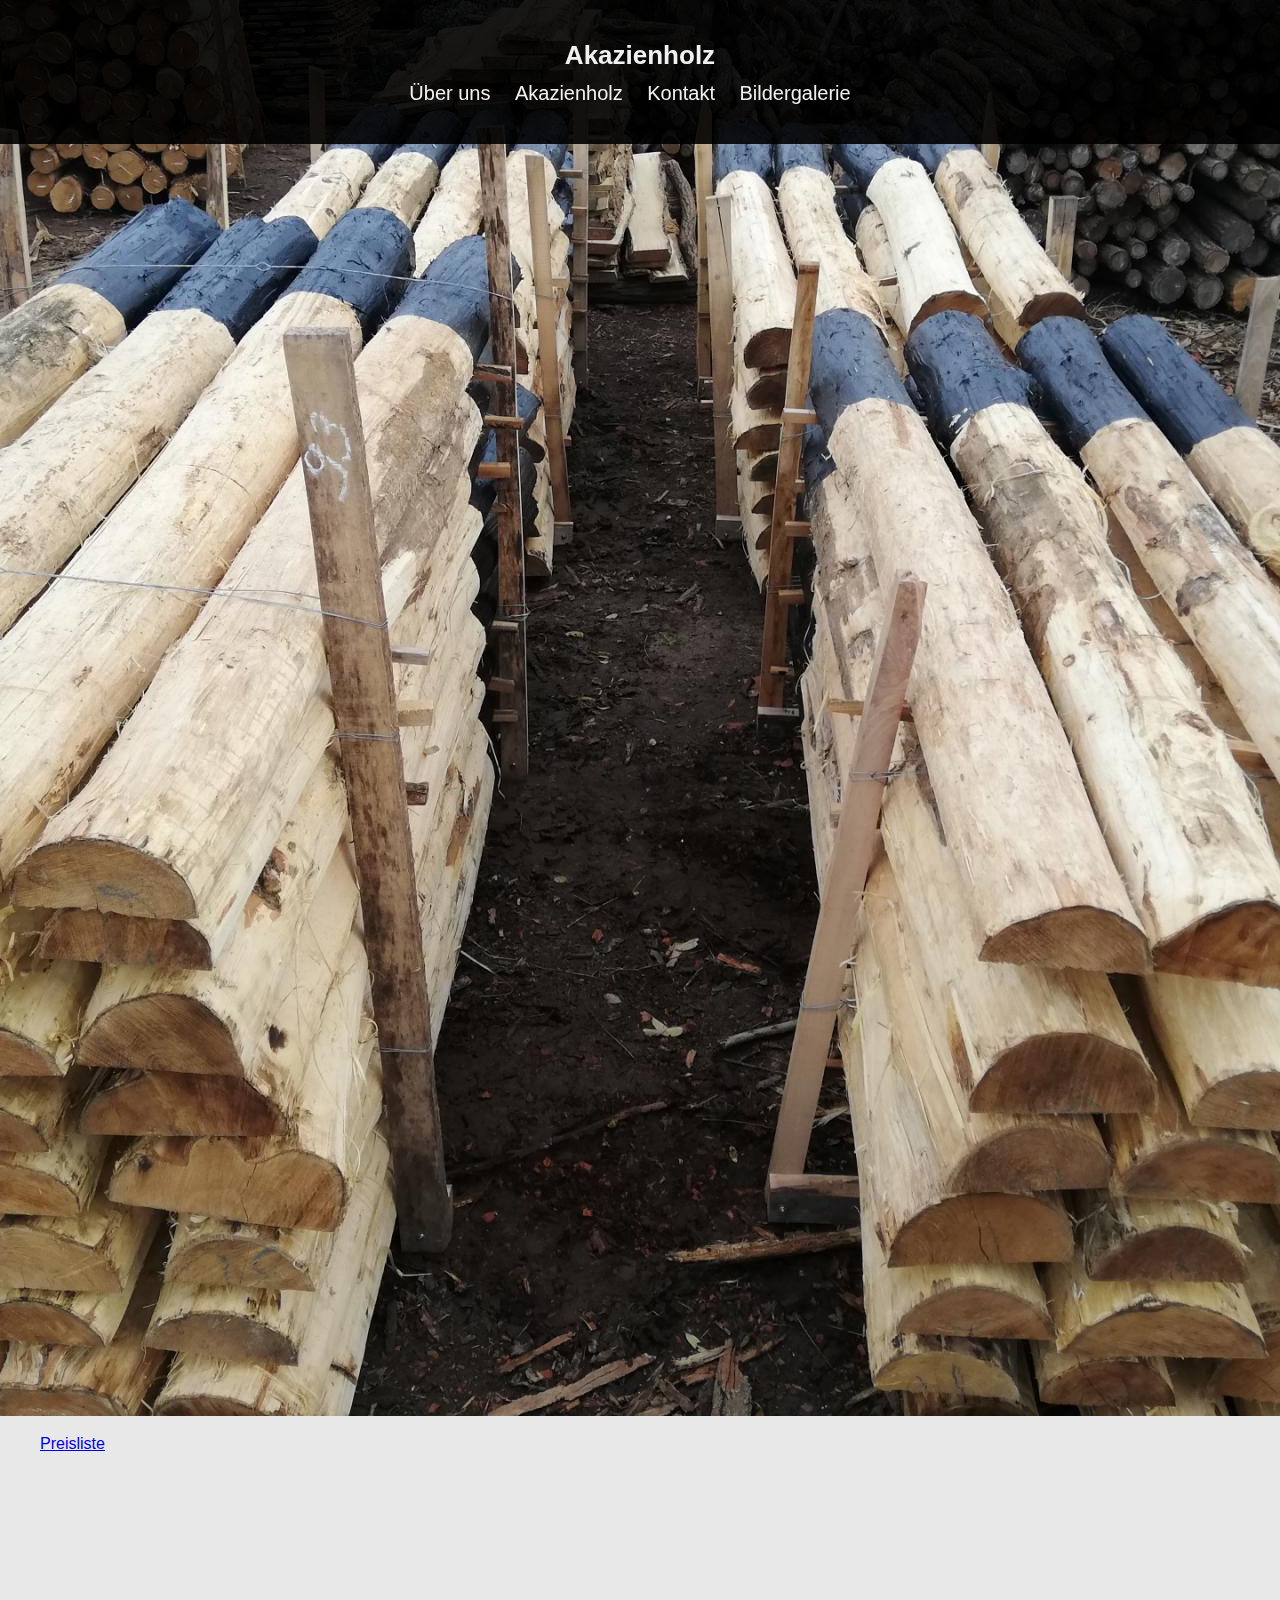
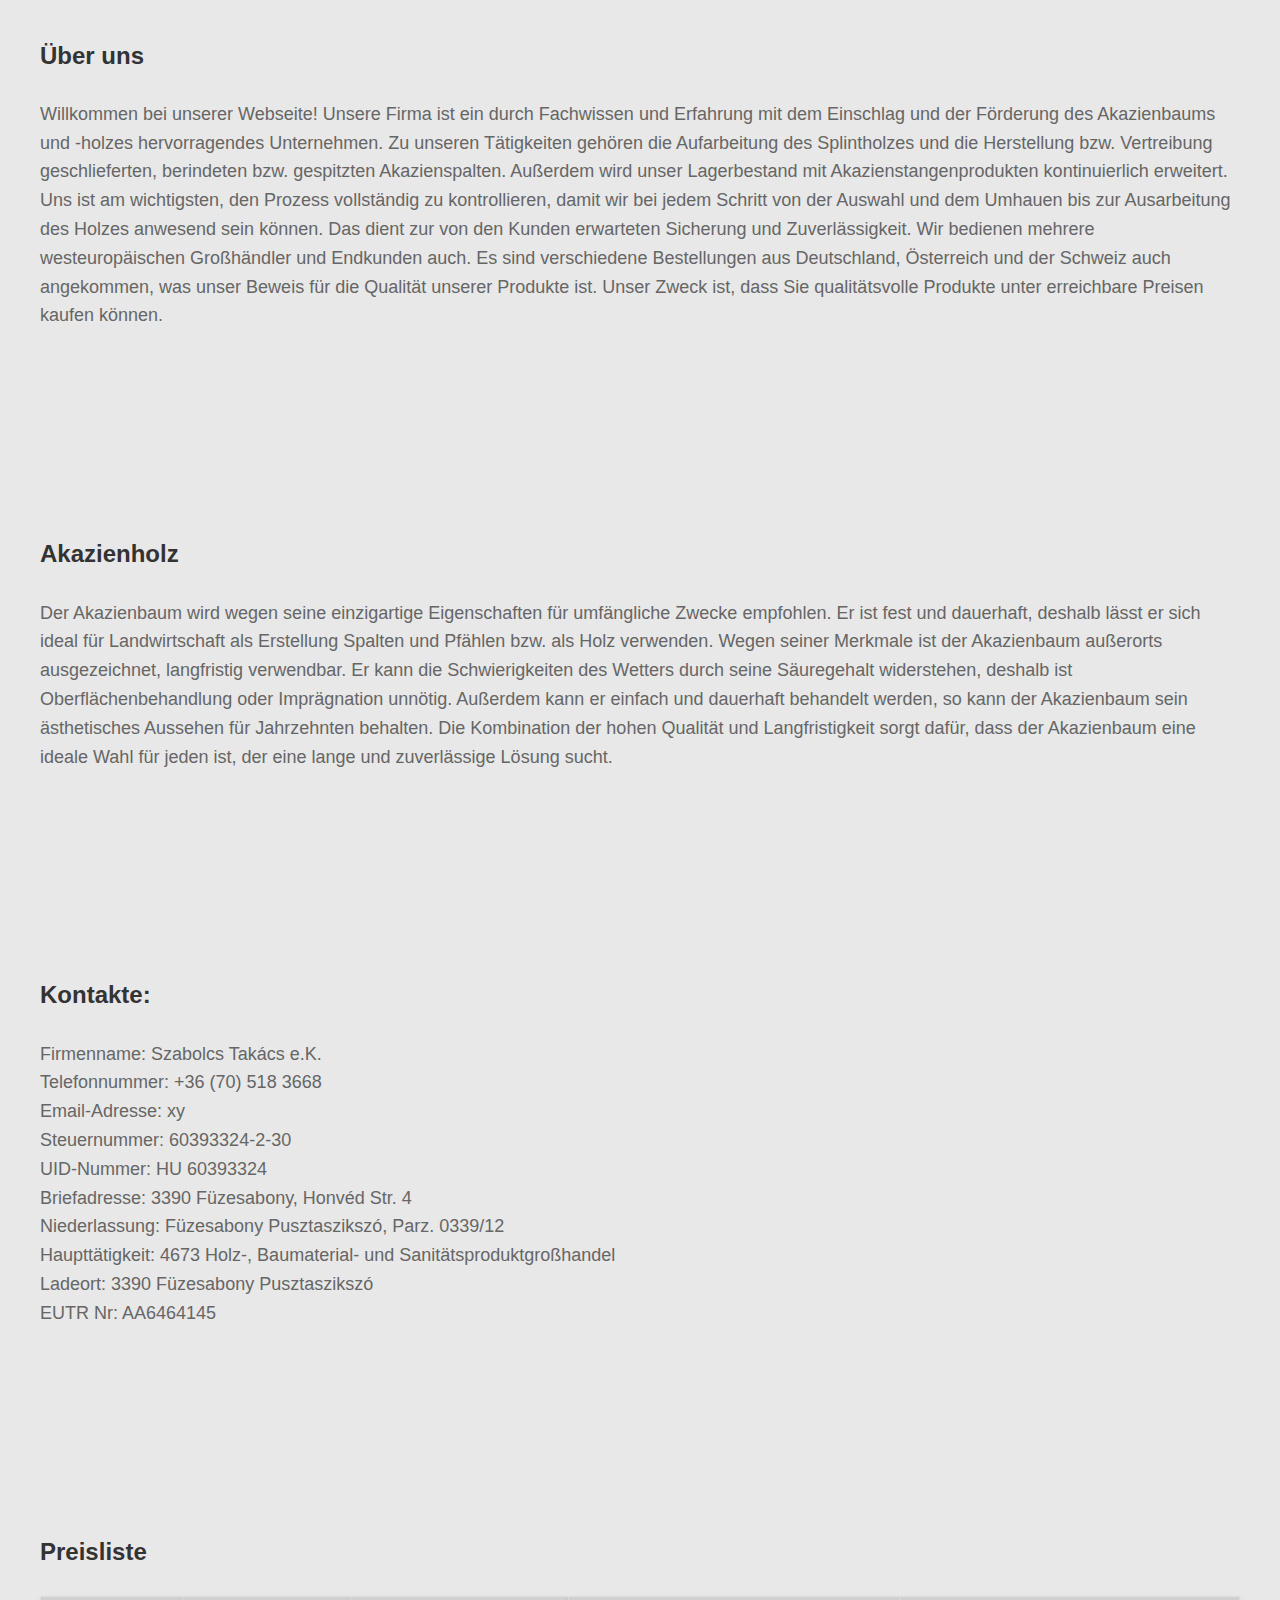
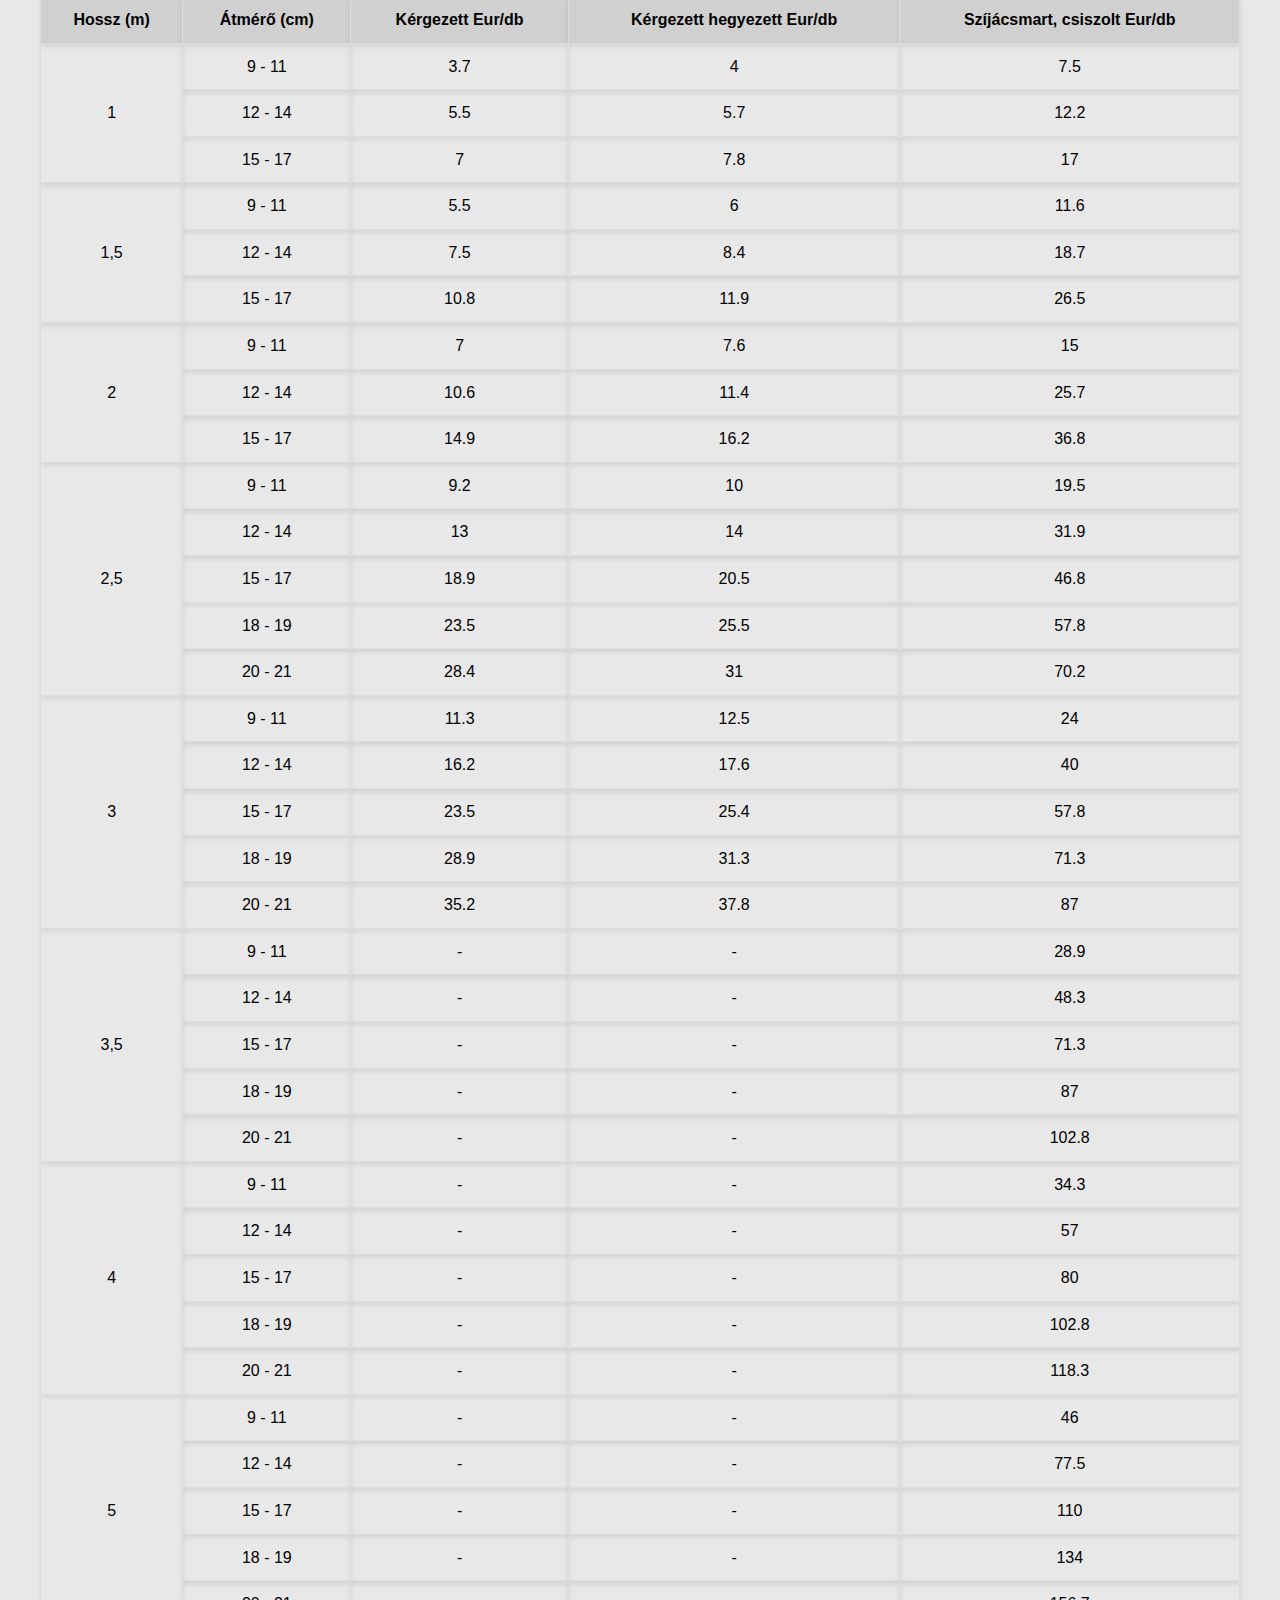
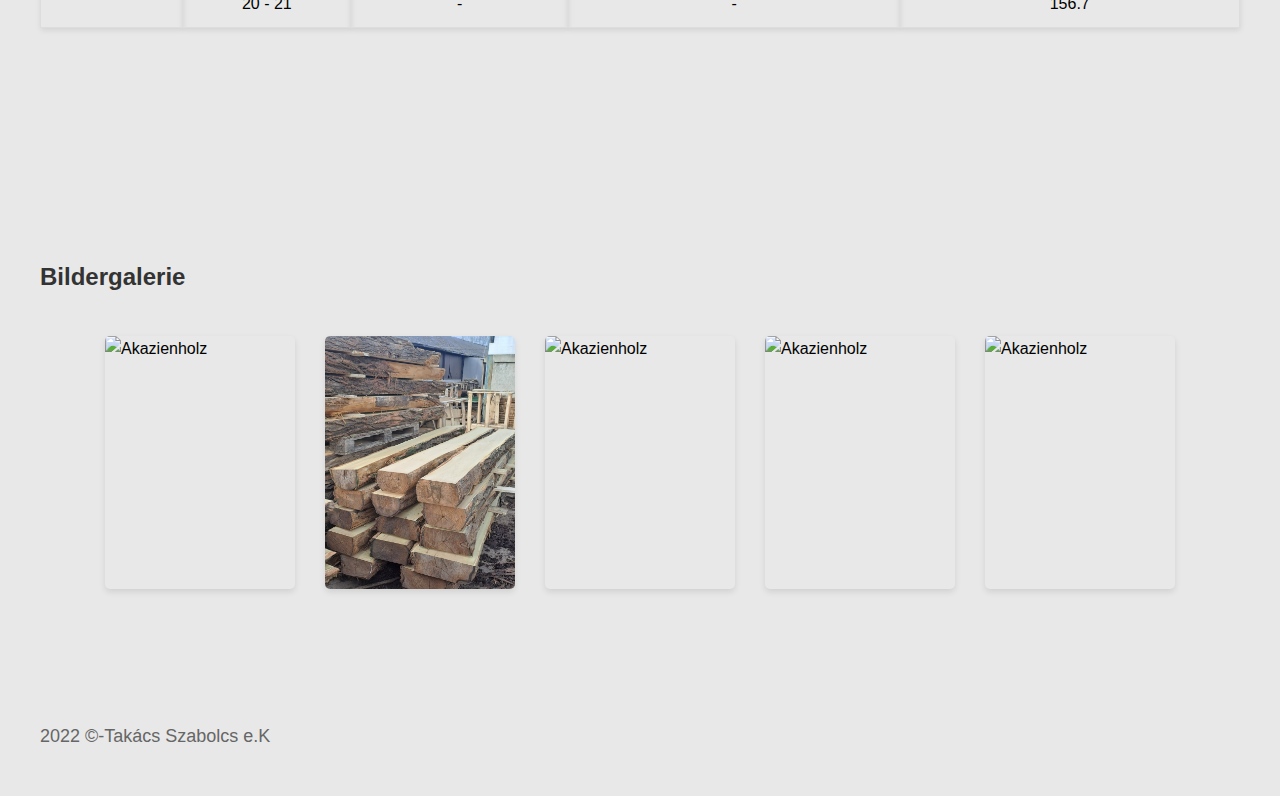
==== commit dc9711d1: "mods" ====
--- a/fooldal.html
+++ b/fooldal.html
@@ -305,10 +305,15 @@
         <div class="container">
             <h2>Bildergalerie</h2>
             <div class="gallery">
-                <img src="akacoszlop2.jpg" alt="Akazienholz" class="gallery-img">
-                <img src="akacoszlop3.jpg" alt="Akazienholz" class="gallery-img">
-                <img src="akacoszlop4.jpg" alt="Akazienholz" class="gallery-img">
-                <img src="akacoszlop.png" alt="Akazienholz" class="gallery-img">
+               
+                <img src="akacoszlop5.jpg" alt="Akazienholz" class="gallery-img">
+                <img src="akacoszlop6.jpg" alt="Akazienholz" class="gallery-img">
+                <img src="akacoszlop7.jpg" alt="Akazienholz" class="gallery-img">
+                <img src="akacoszlop8.jpg" alt="Akazienholz" class="gallery-img">
+                <img src="akacoszlop9.jpg" alt="Akazienholz" class="gallery-img">
+
+
+
             </div>
             <div id="myModal" class="modal">
                 <span class="close">&times;</span>
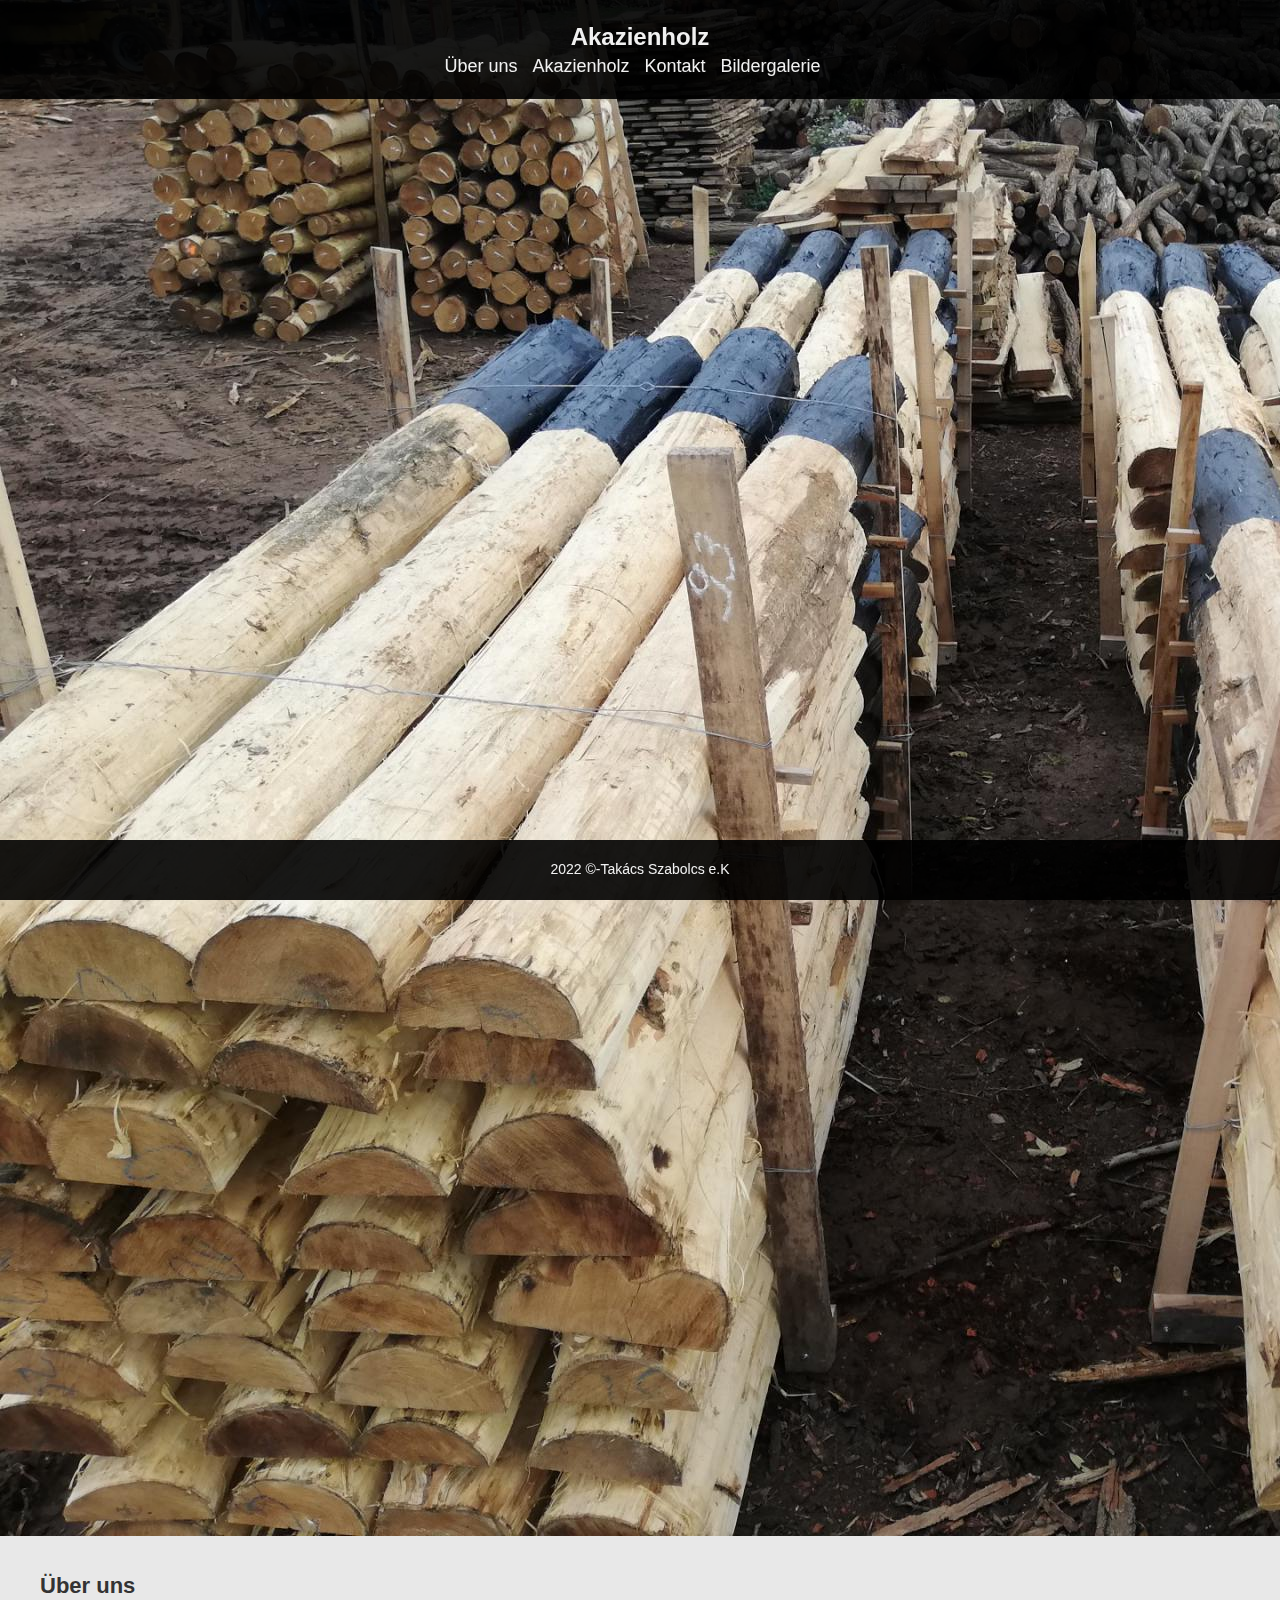
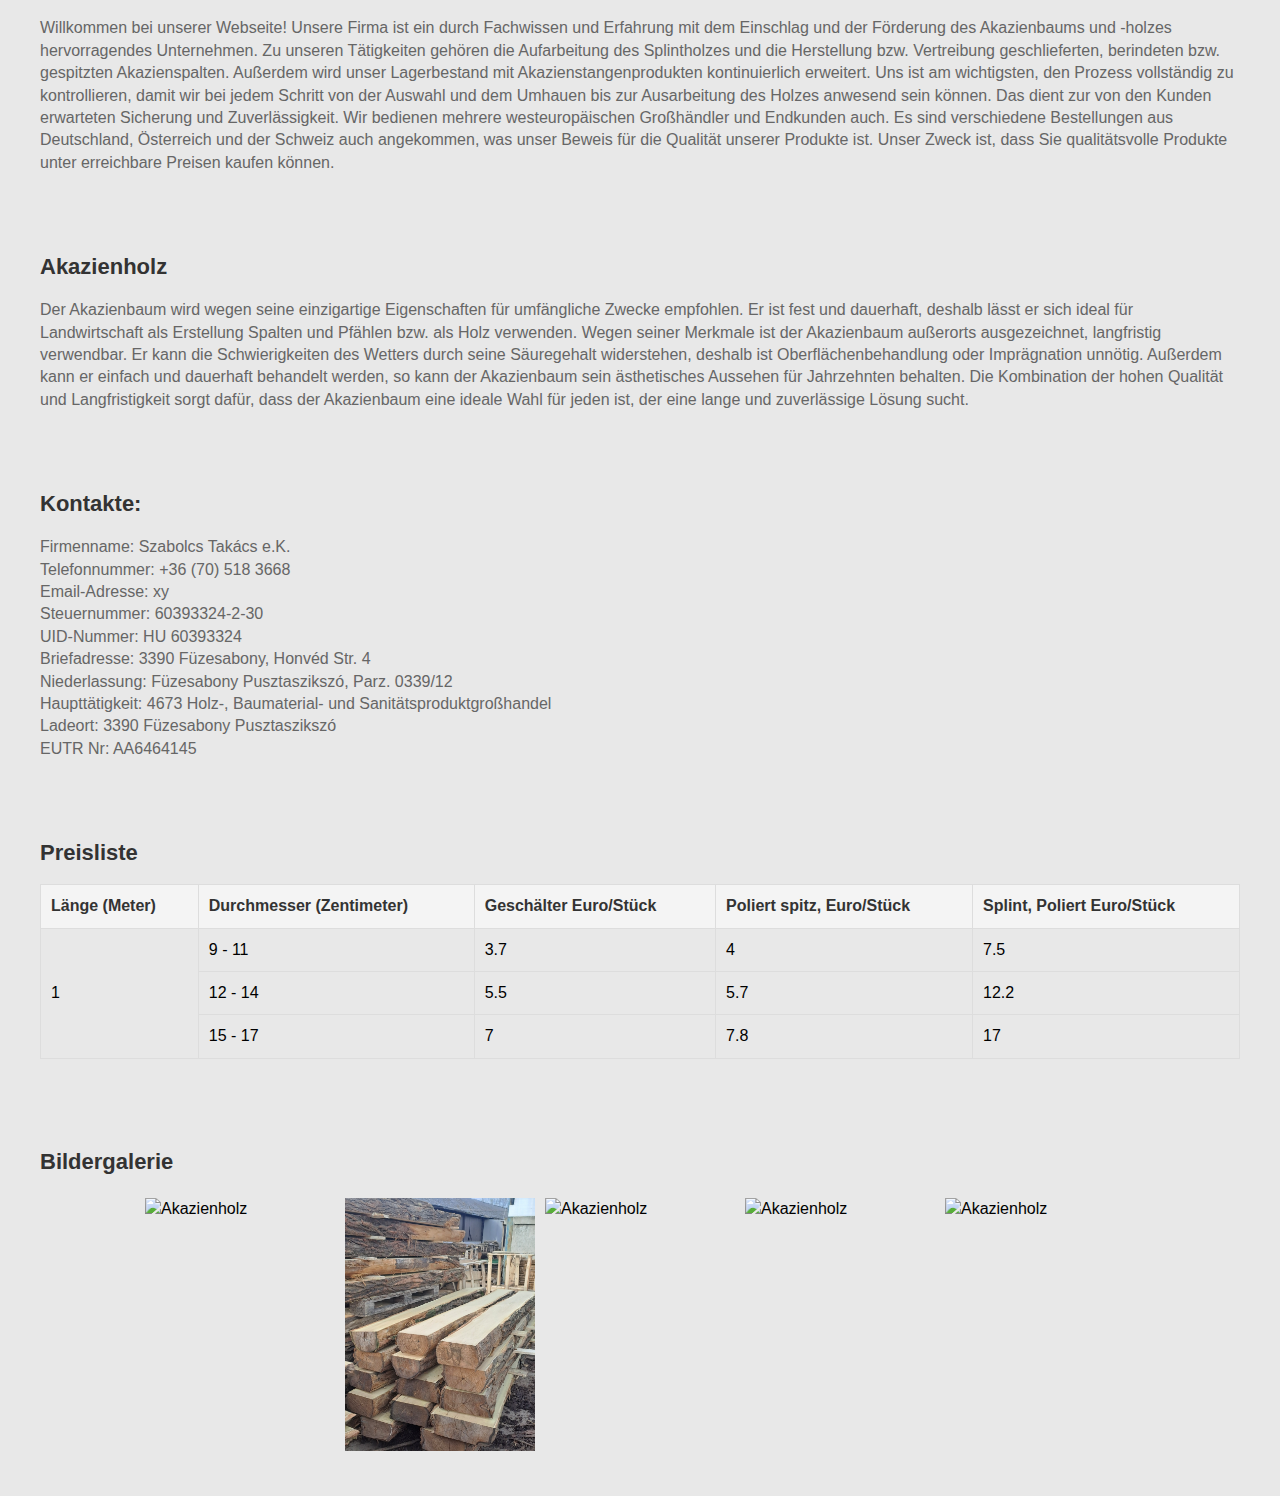
==== commit 40a8936d: "modsagain" ====
--- a/fooldal.html
+++ b/fooldal.html
@@ -25,12 +25,7 @@
         </div>
     </header>
 
-    <section id="hero" data-nav="hero">
-        <div class="container">
-            <div id="akackep"><img src="img1.jpg" alt="akacfa" srcset=""></div>
-            <a href="#pricing" class="btn">Preisliste</a>
-        </div>
-    </section>
+        <img src="img1.jpg" alt="">
 
     <section id="about" data-nav="about">
         <div class="container">
@@ -50,7 +45,7 @@
 
     <section id="contact" data-nav="contact">
         <div class="container">
-            <h2>Kontakte:</h2>           
+            <h2>Kontakte:</h2>
             <p>
                 Firmenname: Szabolcs Takács e.K.<br>
                 Telefonnummer: +36 (70) 518 3668<br>
@@ -66,7 +61,6 @@
         </div>
     </section>
 
-
     <section id="pricing" data-nav="pricing">
         <div class="container">
             <h2>Preisliste</h2>
@@ -74,14 +68,15 @@
                 <table>
                     <thead>
                         <tr>
-                            <th>Hossz (m)</th>
-                            <th>Átmérő (cm)</th>
-                            <th>Kérgezett Eur/db</th>
-                            <th>Kérgezett hegyezett Eur/db</th>
-                            <th>Szíjácsmart, csiszolt Eur/db</th>
+                            <th>Länge (Meter)</th>
+                            <th>Durchmesser (Zentimeter)</th>
+                            <th>Geschälter Euro/Stück</th>
+                            <th>Poliert spitz, Euro/Stück</th>
+                            <th>Splint, Poliert Euro/Stück</th>
                         </tr>
                     </thead>
                     <tbody>
+                        <!-- Prices Data -->
                         <tr>
                             <td rowspan="3">1</td>
                             <td>9 - 11</td>
@@ -101,219 +96,22 @@
                             <td>7.8</td>
                             <td>17</td>
                         </tr>
-                        <tr>
-                            <td rowspan="3">1,5</td>
-                            <td>9 - 11</td>
-                            <td>5.5</td>
-                            <td>6</td>
-                            <td>11.6</td>
-                        </tr>
-                        <tr>
-                            <td>12 - 14</td>
-                            <td>7.5</td>
-                            <td>8.4</td>
-                            <td>18.7</td>
-                        </tr>
-                        <tr>
-                            <td>15 - 17</td>
-                            <td>10.8</td>
-                            <td>11.9</td>
-                            <td>26.5</td>
-                        </tr>
-                        <tr>
-                            <td rowspan="3">2</td>
-                            <td>9 - 11</td>
-                            <td>7</td>
-                            <td>7.6</td>
-                            <td>15</td>
-                        </tr>
-                        <tr>
-                            <td>12 - 14</td>
-                            <td>10.6</td>
-                            <td>11.4</td>
-                            <td>25.7</td>
-                        </tr>
-                        <tr>
-                            <td>15 - 17</td>
-                            <td>14.9</td>
-                            <td>16.2</td>
-                            <td>36.8</td>
-                        </tr>
-                        <tr>
-                            <td rowspan="5">2,5</td>
-                            <td>9 - 11</td>
-                            <td>9.2</td>
-                            <td>10</td>
-                            <td>19.5</td>
-                        </tr>
-                        <tr>
-                            <td>12 - 14</td>
-                            <td>13</td>
-                            <td>14</td>
-                            <td>31.9</td>
-                        </tr>
-                        <tr>
-                            <td>15 - 17</td>
-                            <td>18.9</td>
-                            <td>20.5</td>
-                            <td>46.8</td>
-                        </tr>
-                        <tr>
-                            <td>18 - 19</td>
-                            <td>23.5</td>
-                            <td>25.5</td>
-                            <td>57.8</td>
-                        </tr>
-                        <tr>
-                            <td>20 - 21</td>
-                            <td>28.4</td>
-                            <td>31</td>
-                            <td>70.2</td>
-                        </tr>
-                        <tr>
-                            <td rowspan="5">3</td>
-                            <td>9 - 11</td>
-                            <td>11.3</td>
-                            <td>12.5</td>
-                            <td>24</td>
-                        </tr>
-                        <tr>
-                            <td>12 - 14</td>
-                            <td>16.2</td>
-                            <td>17.6</td>
-                            <td>40</td>
-                        </tr>
-                        <tr>
-                            <td>15 - 17</td>
-                            <td>23.5</td>
-                            <td>25.4</td>
-                            <td>57.8</td>
-                        </tr>
-                        <tr>
-                            <td>18 - 19</td>
-                            <td>28.9</td>
-                            <td>31.3</td>
-                            <td>71.3</td>
-                        </tr>
-                        <tr>
-                            <td>20 - 21</td>
-                            <td>35.2</td>
-                            <td>37.8</td>
-                            <td>87</td>
-                        </tr>
-                        <tr>
-                            <td rowspan="5">3,5</td>
-                            <td>9 - 11</td>
-                            <td>-</td>
-                            <td>-</td>
-                            <td>28.9</td>
-                        </tr>
-                        <tr>
-                            <td>12 - 14</td>
-                            <td>-</td>
-                            <td>-</td>
-                            <td>48.3</td>
-                        </tr>
-                        <tr>
-                            <td>15 - 17</td>
-                            <td>-</td>
-                            <td>-</td>
-                            <td>71.3</td>
-                        </tr>
-                        <tr>
-                            <td>18 - 19</td>
-                            <td>-</td>
-                            <td>-</td>
-                            <td>87</td>
-                        </tr>
-                        <tr>
-                            <td>20 - 21</td>
-                            <td>-</td>
-                            <td>-</td>
-                            <td>102.8</td>
-                        </tr>
-                        <tr>
-                            <td rowspan="5">4</td>
-                            <td>9 - 11</td>
-                            <td>-</td>
-                            <td>-</td>
-                            <td>34.3</td>
-                        </tr>
-                        <tr>
-                            <td>12 - 14</td>
-                            <td>-</td>
-                            <td>-</td>
-                            <td>57</td>
-                        </tr>
-                        <tr>
-                            <td>15 - 17</td>
-                            <td>-</td>
-                            <td>-</td>
-                            <td>80</td>
-                        </tr>
-                        <tr>
-                            <td>18 - 19</td>
-                            <td>-</td>
-                            <td>-</td>
-                            <td>102.8</td>
-                        </tr>
-                        <tr>
-                            <td>20 - 21</td>
-                            <td>-</td>
-                            <td>-</td>
-                            <td>118.3</td>
-                        </tr>
-                        <tr>
-                            <td rowspan="5">5</td>
-                            <td>9 - 11</td>
-                            <td>-</td>
-                            <td>-</td>
-                            <td>46</td>
-                        </tr>
-                        <tr>
-                            <td>12 - 14</td>
-                            <td>-</td>
-                            <td>-</td>
-                            <td>77.5</td>
-                        </tr>
-                        <tr>
-                            <td>15 - 17</td>
-                            <td>-</td>
-                            <td>-</td>
-                            <td>110</td>
-                        </tr>
-                        <tr>
-                            <td>18 - 19</td>
-                            <td>-</td>
-                            <td>-</td>
-                            <td>134</td>
-                        </tr>
-                        <tr>
-                            <td>20 - 21</td>
-                            <td>-</td>
-                            <td>-</td>
-                            <td>156.7</td>
-                        </tr>
+                        <!-- More Rows -->
                     </tbody>
                 </table>
             </div>
         </div>
     </section>
 
-
     <section id="bildergalerie" data-nav="bildergalerie">
         <div class="container">
             <h2>Bildergalerie</h2>
             <div class="gallery">
-               
                 <img src="akacoszlop5.jpg" alt="Akazienholz" class="gallery-img">
                 <img src="akacoszlop6.jpg" alt="Akazienholz" class="gallery-img">
                 <img src="akacoszlop7.jpg" alt="Akazienholz" class="gallery-img">
                 <img src="akacoszlop8.jpg" alt="Akazienholz" class="gallery-img">
                 <img src="akacoszlop9.jpg" alt="Akazienholz" class="gallery-img">
-
-
-
             </div>
             <div id="myModal" class="modal">
                 <span class="close">&times;</span>
@@ -323,11 +121,10 @@
             </div>
         </div>
     </section>
-    
 
     <footer>
         <div class="container">
-          <p>2022 ©-Takács Szabolcs e.K</e></p>
+            <p>2022 ©-Takács Szabolcs e.K</p>
         </div>
     </footer>
 </body>
--- a/style.css
+++ b/style.css
@@ -4,14 +4,14 @@
     font-family: 'Segoe UI', Tahoma, Geneva, Verdana, sans-serif;
     margin: 0;
     padding: 0;
-    line-height: 1.6;
+    line-height: 1.4;
     background-color: #e8e8e8;
 }
 
 .container {
     max-width: 1200px;
     margin: 0 auto;
-    padding: 20px;
+    padding: 10px;
 }
 
 header {
@@ -26,101 +26,222 @@
     display: flex;
     justify-content: space-between;
     align-items: center;
-    padding: 15px 0;
+    padding: 10px 0;
 }
 
 header h1 {
     margin: 0;
-    font-size: 26px;
+    font-size: 24px;
 }
 
 nav ul {
     list-style-type: none;
     margin: 0;
     padding: 0;
+    display: flex;
 }
 
 nav ul li {
-    display: inline;
-    margin-right: 20px;
+    margin-right: 15px;
 }
 
 nav ul li a {
     color: #f1f1f1;
     text-decoration: none;
+    font-size: 18px;
+}
+
+section {
+    padding: 10px 0;  /* További csökkentés a padding értéken */
+    margin-top: -10px;  /* Csökkentett margin-top érték */
+    margin-bottom: 20px;  /* Új margin-bottom érték hozzáadva */
+}
+
+
+#img1 {
+    background: url('img1.jpg') no-repeat center center/cover;
+    color: white;
+    text-align: center;
+    padding: 80px 0;
+}
+
+#img1 .container {
+    position: relative;
+}
+
+#img1 img {
+    max-width: 100%;
+    height: auto;
+    cursor: pointer;
+}
+
+#img1 .btn {
+    display: inline-block;
+    background-color: #333;
+    color: white;
+    padding: 8px 16px;
+    text-decoration: none;
+    margin-top: 15px;
+    transition: background-color 0.3s;
+}
+
+#img1 .btn:hover {
+    background-color: #555;
+}
+
+
+section h2 {
+    font-size: 22px;
+    margin-bottom: 15px;
+    color: #333;
+}
+
+section p {
+    font-size: 16px;
+    color: #666;
+    margin-bottom: 10px;
+}
+
+/* gallery.css */
+
+.gallery {
+    display: flex;
+    flex-wrap: wrap;
+    justify-content: space-between;
+}
+
+.gallery-img {
+    max-width: 48%;
+    cursor: pointer;
+    transition: transform 0.3s ease;
+    margin-bottom: 15px;
+}
+
+.gallery-img:hover {
+    transform: scale(1.05);
+}
+
+.modal {
+    display: none;
+    position: fixed;
+    z-index: 1000;
+    padding-top: 100px;
+    left: 0;
+    top: 0;
+    width: 100%;
+    height: 100%;
+    overflow: auto;
+    background-color: rgba(0, 0, 0, 0.9);
+}
+
+.modal-content {
+    margin: auto;
+    display: block;
+    width: 80%;
+    max-width: 700px;
+}
+
+.close {
+    position: absolute;
+    top: 15px;
+    right: 35px;
+    color: #f1f1f1;
+    font-size: 40px;
+    font-weight: bold;
+    transition: 0.3s;
+    cursor: pointer;
+}
+
+.close:hover, .close:focus {
+    color: #bbb;
+    text-decoration: none;
+    cursor: pointer;
+}
+
+.prev, .next {
+    cursor: pointer;
+    position: absolute;
+    top: 50%;
+    width: auto;
+    padding: 16px;
+    margin-top: -50px;
+    color: #f1f1f1;
+    font-weight: bold;
     font-size: 20px;
-}
-
-section {
-    padding: 60px 0;
-}
-
-h2, h3 {
+    transition: 0.6s ease;
+    border-radius: 0 3px 3px 0;
+    user-select: none;
+}
+
+.next {
+    right: 0;
+    border-radius: 3px 0 0 3px;
+}
+
+.prev:hover, .next:hover {
+    background-color: rgba(0, 0, 0, 0.8);
+}
+
+/* table responsive */
+
+.table-responsive {
+    overflow-x: auto;
+}
+
+table {
+    width: 100%;
+    border-collapse: collapse;
+    margin-bottom: 20px;
+}
+
+table, th, td {
+    border: 1px solid #ddd;
+}
+
+th, td {
+    padding: 10px;
+    text-align: left;
+}
+
+th {
+    background-color: #f4f4f4;
     color: #333;
-    margin-bottom: 25px;
-}
-
-p {
-    color: #666;
-    margin-bottom: 25px;
-    font-size: 18px;
-}
-
-.gallery img {
-    max-width: 100%;
-    border-radius: 5px;
-    margin: 15px;
-    box-shadow: 0 3px 6px rgba(0, 0, 0, 0.1);
-}
-
-@media screen and (max-width: 768px) {
-    .container {
-        padding: 0 15px;
+}
+
+/* footer styles */
+
+footer {
+    background-color: rgba(0, 0, 0, 0.9);
+    color: #f1f1f1;
+    text-align: center;
+    padding: 10px 0;
+    position: fixed;
+    width: 100%;
+    bottom: 0;
+    z-index: 1000;
+    transition: background-color 0.5s;
+}
+
+footer p {
+    margin: 0;
+    font-size: 14px;
+}
+
+@media (max-width: 768px) {
+    header h1 {
+        font-size: 18px;
     }
 
-    header {
-        padding: 15px 0;
+    nav ul li a {
+        font-size: 14px;
     }
 
-    nav ul li {
-        margin-right: 15px;
+    .gallery-img {
+        max-width: 100%;
     }
-
-    .gallery img {
-        width: 50%;
-    }
-}
-
-#akackep {
-    display: flex;
-    justify-content: center;
-    align-items: center;
-    margin-top: -200px;
-    margin-bottom: 15px;
-}
-
-nav ul li a.active {
-    color: rgb(187, 180, 187);
-}
-
-table {
-    width: 100%;
-    border-collapse: collapse;
-    margin-bottom: 50px;
-}
-
-table th,
-table td {
-    border: 1px solid #ddd;
-    padding: 10px;
-    text-align: center;
-    box-shadow: 0 3px 6px rgba(0, 0, 0, 0.1);
-}
-
-table th {
-    background-color: #d0d0d0;
-}
-
-table tfoot {
-    margin-top: 25px;
-}+}
+
+img img1{
+    width: 10px;
+    
+}
--- a/gallery.css
+++ b/gallery.css
@@ -11,6 +11,8 @@
     height: auto;
     margin: 5px;
     cursor: pointer;
+    /* Animáció a képváltáshoz */
+    transition: transform 0.5s ease;
 }
 
 .modal {
@@ -81,12 +83,6 @@
 .next:hover {
     background-color: rgba(0, 0, 0, 0.8);
 }
-/* gallery.css */
-
-/* Animáció a képváltáshoz */
-.gallery-img {
-    transition: transform 0.5s ease;
-}
 
 /* Ablak bejelölése, amikor ráviszi az egérmutatót */
 .modal-content:hover .close,
